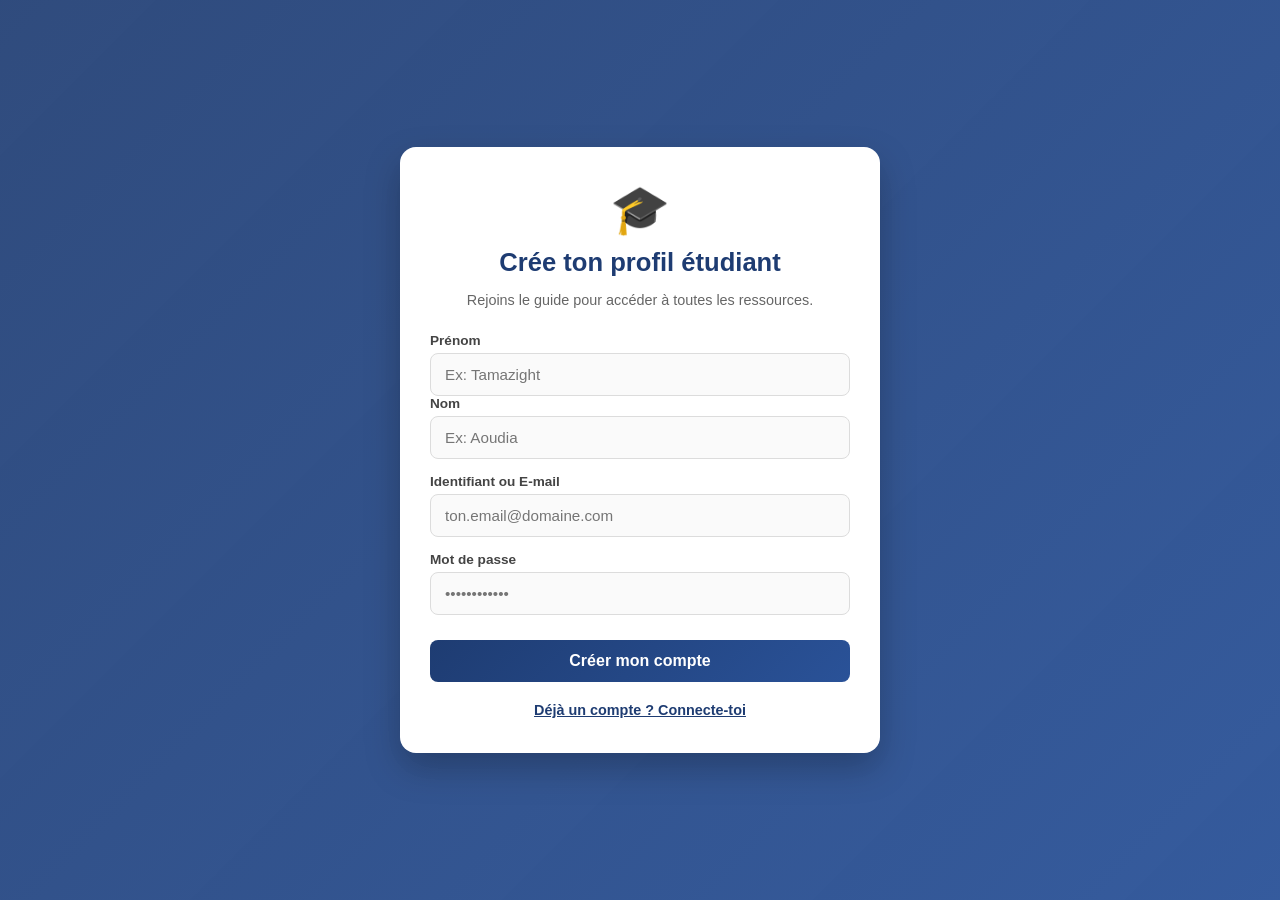
==== index1.html @ 6b4ccc3c "Update section title and content in index1.html" ====
<!DOCTYPE html>
<html lang="fr">
<head>
    <meta charset="UTF-8">
    <meta name="viewport" content="width=device-width, initial-scale=1.0">
    <title>Guide de Survie Étudiante — Version 2</title>
    <style>
        /* --- STYLES GÉNÉRAUX & VARIABLES DE THÈME --- */
        :root {
            --bg-color: #f4f7f6;
            --text-color: #333;
            --card-bg: #fff;
            --header-bg: linear-gradient(135deg, #1e3c72, #2a5298);
            --border-color: #e0e0e0;
            --nav-bg: #fff;
            --topbar-bg: #ffffff;
            --card-text: #666;
            --card-title: #2c3e50;
        }

        [data-theme="dark"] {
            --bg-color: #121212;
            --text-color: #e0e0e0;
            --card-bg: #1e1e1e;
            --header-bg: linear-gradient(135deg, #0b192c, #1e3c72);
            --border-color: #333;
            --nav-bg: #1e1e1e;
            --topbar-bg: #1a1a1a;
            --card-text: #aaa;
            --card-title: #ffffff;
        }

        body {
            font-family: 'Segoe UI', Tahoma, Geneva, Verdana, sans-serif;
            background-color: var(--bg-color);
            margin: 0;
            padding: 0;
            color: var(--text-color);
            transition: background-color 0.3s, color 0.3s;
        }

        header {
            background: var(--header-bg);
            color: white;
            text-align: center;
            padding: 30px 20px;
            position: relative;
        }

        header h1 {
            margin: 0;
            font-size: 2rem;
        }

        header p {
            font-size: 1rem;
            opacity: 0.9;
            margin-top: 8px;
        }

        /* --- CONTRÔLES HAUT DE PAGE (MODE SOMBRE & MENU) --- */
        .header-controls {
            position: absolute;
            top: 20px;
            right: 25px;
            display: flex;
            gap: 10px;
            align-items: center;
            z-index: 100;
        }

        .theme-toggle-btn, .hamburger-dots {
            background: rgba(255, 255, 255, 0.2);
            border: none;
            color: white;
            font-size: 1.2rem;
            padding: 8px 12px;
            border-radius: 8px;
            cursor: pointer;
            transition: background 0.2s;
        }

        .theme-toggle-btn:hover, .hamburger-dots:hover {
            background: rgba(255, 255, 255, 0.4);
        }

        /* Menu déroulant */
        .dropdown-menu {
            display: none;
            position: absolute;
            right: 0;
            top: 50px;
            background: var(--card-bg);
            color: var(--text-color);
            box-shadow: 0 8px 20px rgba(0,0,0,0.2);
            border-radius: 8px;
            overflow: hidden;
            width: 220px;
            text-align: left;
            z-index: 200;
            border: 1px solid var(--border-color);
        }

        .dropdown-menu.show {
            display: block;
        }

        .dropdown-menu a, .dropdown-menu button {
            display: block;
            width: 100%;
            padding: 12px 15px;
            background: none;
            border: none;
            text-align: left;
            font-size: 0.95rem;
            color: var(--text-color);
            cursor: pointer;
            text-decoration: none;
            transition: background 0.2s;
        }

        .dropdown-menu a:hover, .dropdown-menu button:hover {
            background-color: rgba(30, 60, 114, 0.1);
            color: #1e3c72;
        }

        main {
            max-width: 1100px;
            margin: 30px auto;
            padding: 0 20px;
        }

        /* MENU DES BOUTONS DE CATÉGORIES */
        .categories-nav {
            display: flex;
            justify-content: center;
            gap: 12px;
            flex-wrap: wrap;
            margin-bottom: 30px;
        }

        .category-btn {
            background: var(--card-bg);
            border: 2px solid var(--border-color);
            border-radius: 12px;
            padding: 12px 16px;
            display: flex;
            flex-direction: column;
            align-items: center;
            cursor: pointer;
            min-width: 110px;
            transition: all 0.2s ease;
            color: var(--text-color);
        }

        .category-btn:hover {
            border-color: #1e3c72;
            transform: translateY(-3px);
        }

        .category-btn.active {
            background-color: #1e3c72;
            border-color: #1e3c72;
            color: white;
        }

        .category-icon {
            font-size: 2rem;
            margin-bottom: 6px;
        }

        .category-title {
            font-weight: bold;
            font-size: 0.85rem;
        }

        /* MASQUER / AFFICHER LES SECTIONS */
        .tab-content {
            display: none;
        }

        .tab-content.active {
            display: block;
            animation: fadeIn 0.3s ease;
        }

        @keyframes fadeIn {
            from { opacity: 0; transform: translateY(10px); }
            to { opacity: 1; transform: translateY(0); }
        }

        /* GRILLE ET CARTES */
        .section-title {
            font-size: 1.5rem;
            color: #1e3c72;
            margin-bottom: 20px;
            text-align: center;
        }

        .grid-container {
            display: grid;
            grid-template-columns: repeat(auto-fit, minmax(280px, 1fr));
            gap: 20px;
        }

        .card {
            background: var(--card-bg);
            border-radius: 12px;
            padding: 20px;
            box-shadow: 0 4px 12px rgba(0, 0, 0, 0.05);
            text-align: center;
            display: flex;
            flex-direction: column;
            justify-content: space-between;
            border: 1px solid var(--border-color);
        }

        .card.algeria-highlight {
            border: 2px solid #006233;
        }

        .card-icon {
            font-size: 2.5rem;
            margin-bottom: 10px;
        }

        .card h3 {
            margin: 0 0 10px 0;
            font-size: 1.1rem;
            color: var(--card-title);
        }

        .card p {
            font-size: 0.9rem;
            color: var(--card-text);
            line-height: 1.4;
            margin-bottom: 15px;
            text-align: left;
        }

        .card-btn {
            display: inline-block;
            background-color: #1e3c72;
            color: white;
            text-decoration: none;
            padding: 8px 15px;
            border-radius: 6px;
            font-weight: bold;
            font-size: 0.85rem;
            margin-top: auto;
        }

        .card-btn:hover {
            background-color: #2a5298;
        }

        /* --- TO-DO LIST INTERACTIVE --- */
        .todo-container {
            max-width: 700px;
            margin: 0 auto;
            background: var(--card-bg);
            padding: 30px;
            border-radius: 12px;
            box-shadow: 0 4px 15px rgba(0,0,0,0.05);
            border: 1px solid var(--border-color);
        }

        .todo-form {
            display: flex;
            gap: 10px;
            margin-bottom: 20px;
        }

        .todo-form input {
            flex: 1;
            padding: 12px;
            border: 1px solid var(--border-color);
            background: var(--bg-color);
            color: var(--text-color);
            border-radius: 6px;
            font-size: 0.95rem;
            outline: none;
        }

        .todo-list {
            list-style: none;
            padding: 0;
            margin: 0;
            display: flex;
            flex-direction: column;
            gap: 10px;
        }

        .todo-item {
            display: flex;
            justify-content: space-between;
            align-items: center;
            background: var(--bg-color);
            padding: 12px 15px;
            border-radius: 8px;
            border: 1px solid var(--border-color);
        }

        .todo-item.completed span {
            text-decoration: line-through;
            opacity: 0.6;
        }

        .todo-delete {
            background: #dc3545;
            color: white;
            border: none;
            padding: 6px 10px;
            border-radius: 6px;
            cursor: pointer;
            font-size: 0.8rem;
        }

        /* --- FAQ ACCORDÉON DÉTAILLÉE --- */
        .faq-container {
            max-width: 850px;
            margin: 0 auto;
            display: flex;
            flex-direction: column;
            gap: 15px;
        }

        .faq-item {
            background: var(--card-bg);
            border-radius: 10px;
            box-shadow: 0 2px 8px rgba(0,0,0,0.05);
            overflow: hidden;
            border-left: 4px solid #1e3c72;
            border: 1px solid var(--border-color);
            border-left-width: 4px;
        }

        .faq-question {
            padding: 18px 20px;
            font-weight: bold;
            color: #1e3c72;
            cursor: pointer;
            display: flex;
            justify-content: space-between;
            align-items: center;
            font-size: 1.05rem;
        }

        .faq-question:hover {
            background-color: rgba(30, 60, 114, 0.05);
        }

        .faq-answer {
            padding: 0 20px 20px 20px;
            font-size: 0.95rem;
            color: var(--card-text);
            line-height: 1.6;
            display: none;
        }

        .faq-item.active .faq-answer {
            display: block;
        }

        /* --- FORMULAIRE DE CONTACT --- */
        .contact-container {
            max-width: 600px;
            margin: 0 auto;
            background: var(--card-bg);
            padding: 30px;
            border-radius: 12px;
            box-shadow: 0 4px 15px rgba(0,0,0,0.05);
            border: 1px solid var(--border-color);
        }

        .contact-form {
            display: flex;
            flex-direction: column;
            gap: 15px;
        }

        .contact-form input, .contact-form textarea {
            padding: 12px;
            border: 1px solid var(--border-color);
            background: var(--bg-color);
            color: var(--text-color);
            border-radius: 6px;
            font-size: 0.95rem;
            outline: none;
            font-family: inherit;
        }

        .contact-form textarea {
            resize: vertical;
            height: 120px;
        }

        /* --- DESIGN DE LA FENÊTRE DE CONNEXION / PROFIL --- */
        .auth-overlay {
            position: fixed;
            top: 0;
            left: 0;
            width: 100%;
            height: 100%;
            background: linear-gradient(135deg, rgba(30, 60, 114, 0.92), rgba(42, 82, 152, 0.95));
            display: flex;
            justify-content: center;
            align-items: center;
            z-index: 1000;
            backdrop-filter: blur(6px);
        }

        .auth-box {
            background: white;
            padding: 35px 30px;
            border-radius: 16px;
            box-shadow: 0 15px 35px rgba(0, 0, 0, 0.25);
            width: 90%;
            max-width: 420px;
            text-align: center;
            animation: slideUp 0.4s ease-out;
            color: #333;
        }

        @keyframes slideUp {
            from { opacity: 0; transform: translateY(20px); }
            to { opacity: 1; transform: translateY(0); }
        }

        .auth-header-icon {
            font-size: 3rem;
            margin-bottom: 10px;
        }

        .auth-box h2 {
            margin: 0 0 8px 0;
            font-size: 1.6rem;
            color: #1e3c72;
        }

        .auth-subtitle {
            color: #666;
            font-size: 0.9rem;
            margin-bottom: 25px;
        }

        .auth-form {
            display: flex;
            flex-direction: column;
            gap: 15px;
            text-align: left;
        }

        .input-group {
            display: flex;
            flex-direction: column;
            gap: 5px;
        }

        .input-group label {
            font-size: 0.85rem;
            font-weight: bold;
            color: #444;
        }

        .auth-form input {
            padding: 12px 14px;
            border: 1px solid #dcdcdc;
            border-radius: 8px;
            font-size: 0.95rem;
            outline: none;
            background-color: #fafafa;
        }

        .auth-btn {
            background: linear-gradient(135deg, #1e3c72, #2a5298);
            color: white;
            padding: 12px;
            border: none;
            border-radius: 8px;
            font-size: 1rem;
            cursor: pointer;
            font-weight: bold;
            margin-top: 10px;
            transition: opacity 0.2s;
        }

        .auth-btn:hover {
            opacity: 0.95;
        }

        .auth-toggle {
            margin-top: 20px;
            font-size: 0.9rem;
        }

        .auth-toggle span {
            color: #1e3c72;
            cursor: pointer;
            font-weight: 600;
            text-decoration: underline;
        }

        .auth-error {
            color: #dc3545;
            font-size: 0.85rem;
            margin-top: 12px;
            background-color: #f8d7da;
            padding: 8px;
            border-radius: 6px;
            display: none;
        }

        /* Barre supérieure utilisateur */
        .user-top-bar {
            background-color: var(--topbar-bg);
            padding: 10px 25px;
            display: flex;
            justify-content: space-between;
            align-items: center;
            border-bottom: 1px solid var(--border-color);
        }

        #welcome-user-message {
            font-weight: 600;
            color: #1e3c72;
            font-size: 0.95rem;
        }

        .logout-btn {
            background-color: #dc3545;
            color: white;
            border: none;
            padding: 6px 12px;
            border-radius: 6px;
            cursor: pointer;
            font-weight: bold;
            font-size: 0.85rem;
        }

        footer {
            text-align: center;
            padding: 25px;
            background: var(--card-bg);
            border-top: 1px solid var(--border-color);
            margin-top: 40px;
            font-size: 0.9rem;
        }

        footer a {
            color: #1e3c72;
            font-weight: bold;
        }

        /* Masquer le site principal si déconnecté */
        body.logged-out main, 
        body.logged-out header, 
        body.logged-out footer,
        body.logged-out .user-top-bar {
            display: none !important;
        }
    </style>
</head>
<body class="logged-out">

    <!-- ÉCRAN D'AUTHENTIFICATION / PROFIL -->
    <div id="auth-modal" class="auth-overlay">
        <div class="auth-box">
            <div class="auth-header-icon">🎓</div>
            <h2 id="auth-title">Crée ton profil étudiant</h2>
            <p id="auth-subtitle" class="auth-subtitle">Rejoins le guide pour accéder à toutes les ressources.</p>
            
            <form id="auth-form" class="auth-form" onsubmit="handleAuth(event)">
                <div id="profile-fields" class="profile-fields">
                    <div class="input-group">
                        <label for="firstname">Prénom</label>
                        <input type="text" id="firstname" placeholder="Ex: Tamazight" autocomplete="given-name">
                    </div>
                    <div class="input-group">
                        <label for="lastname">Nom</label>
                        <input type="text" id="lastname" placeholder="Ex: Aoudia" autocomplete="family-name">
                    </div>
                </div>

                <div class="input-group">
                    <label for="username">Identifiant ou E-mail</label>
                    <input type="email" id="username" placeholder="ton.email@domaine.com" required autocomplete="username">
                </div>

                <div class="input-group">
                    <label for="password">Mot de passe</label>
                    <input type="password" id="password" placeholder="••••••••••••" required autocomplete="current-password">
                </div>

                <button type="submit" id="auth-submit-btn" class="auth-btn">Créer mon compte</button>
            </form>

            <p id="auth-error" class="auth-error"></p>
            
            <div class="auth-toggle">
                <span id="auth-toggle-text" onclick="toggleAuthMode()">Déjà un compte ? Connecte-toi</span>
            </div>
        </div>
    </div>

    <!-- BARRE UTILISATEUR & DÉCONNEXION -->
    <div id="user-top-bar" class="user-top-bar" style="display:none;">
        <span id="welcome-user-message">👤 Bienvenue</span>
        <button id="logout-btn" class="logout-btn" onclick="logout()">Déconnexion</button>
    </div>

    <header>
        <!-- CONTRÔLES HAUT DE PAGE (MODE SOMBRE & MENU) -->
        <div class="header-controls">
            <button class="theme-toggle-btn" id="theme-btn" onclick="toggleTheme()" title="Changer le mode d'affichage">🌙</button>
            <div style="position: relative;">
                <button class="hamburger-dots" onclick="toggleMenu()">⋮</button>
                <div id="dropdown-menu" class="dropdown-menu">
                    <button onclick="openCategory(event, 'demarches')">📋 Démarches</button>
                    <button onclick="openCategory(event, 'logement')">🏠 Logement & Crous</button>
                    <button onclick="openCategory(event, 'sante')">🩺 Santé</button>
                    <button onclick="openCategory(event, 'bourses')">💶 Bourses & Aides</button>
                    <button onclick="openCategory(event, 'transports')">🚆 Transports</button>
                    <button onclick="openCategory(event, 'travail')">💼 Travail & Jobs</button>
                    <button onclick="openCategory(event, 'aide-alimentaire')">🧺 Aide Alimentaire & Sociale</button>
                    <button onclick="openCategory(event, 'todo')">✅ Ma To-Do List</button>
                    <button onclick="openCategory(event, 'faq')">❓ FAQ Détaillée</button>
                    <button onclick="openCategory(event, 'contact')">✉️ Contact</button>
                </div>
            </div>
        </div>

        <h1>🎓 Guide de Survie Étudiante & Internationale</h1>
        <p>Clique sur une catégorie pour afficher les ressources associées.</p>
    </header>

    <main>

        <!-- MENU DES CATÉGORIES PRINCIPALES -->
        <nav class="categories-nav">
            <button class="category-btn active" onclick="openCategory(event, 'demarches')">
                <span class="category-icon">📋</span>
                <span class="category-title">Démarches</span>
            </button>

            <button class="category-btn" onclick="openCategory(event, 'logement')">
                <span class="category-icon">🏠</span>
                <span class="category-title">Logement</span>
            </button>

            <button class="category-btn" onclick="openCategory(event, 'sante')">
                <span class="category-icon">🩺</span>
                <span class="category-title">Santé</span>
            </button>

            <button class="category-btn" onclick="openCategory(event, 'bourses')">
                <span class="category-icon">💶</span>
                <span class="category-title">Bourses</span>
            </button>

            <button class="category-btn" onclick="openCategory(event, 'transports')">
                <span class="category-icon">🚆</span>
                <span class="category-title">Transports</span>
            </button>

            <button class="category-btn" onclick="openCategory(event, 'travail')">
                <span class="category-icon">💼</span>
                <span class="category-title">Travail</span>
            </button>

            <button class="category-btn" onclick="openCategory(event, 'aide-alimentaire')">
                <span class="category-icon">🧺</span>
                <span class="category-title">Alimentation</span>
            </button>

            <button class="category-btn" onclick="openCategory(event, 'todo')">
                <span class="category-icon">✅</span>
                <span class="category-title">To-Do List</span>
            </button>
        </nav>

        <!-- SECTIONS DE CONTENU -->

        <!-- 1. DÉMARCHES -->
        <div id="demarches" class="tab-content active">
            <h2 class="section-title">📋 Démarches Administratives</h2>
            <div class="grid-container">
                <div class="card">
                    <div class="card-icon">🛂</div>
                    <h3>Validation du Visa (VLS-TS)</h3>
                    <p>Obligatoire dans les 3 mois suivant ton arrivée en France sur la plateforme ANEF.</p>
                    <a href="https://administration-etrangers-en-france.interieur.gouv.fr/" target="_blank" class="card-btn">Valider mon visa</a>
                </div>
                <div class="card">
                    <div class="card-icon">🏛️</div>
                    <h3>Titre de Séjour</h3>
                    <p>Demandes de renouvellement et suivi de dossier en ligne sur l'ANEF.</p>
                    <a href="https://administration-etrangers-en-france.interieur.gouv.fr/" target="_blank" class="card-btn">Accéder à l'ANEF</a>
                </div>
                <div class="card algeria-highlight">
                    <div class="card-icon">🇩🇿</div>
                    <h3>Accord Franco-Algérien</h3>
                    <p>Règles spécifiques de 1968 régissant le séjour, la circulation et le statut des étudiants algériens.</p>
                    <a href="https://www.service-public.fr/particuliers/vosdroits/F2257" target="_blank" class="card-btn">En savoir plus</a>
                </div>
                <div class="card">
                    <div class="card-icon">🏦</div>
                    <h3>Compte Bancaire</h3>
                    <p>Indispensable pour recevoir la CAF, la bourse et tes remboursements de santé.</p>
                    <a href="https://www.google.com/search?q=banques+etudiantes+france" target="_blank" class="card-btn">En savoir plus</a>
                </div>
                <div class="card">
                    <div class="card-icon">📑</div>
                    <h3>Attestation CVEC</h3>
                    <p>Contribution Vie Étudiante et de Campus à obtenir avant l'inscription.</p>
                    <a href="https://cvec.etudiant.gouv.fr/" target="_blank" class="card-btn">Obtenir la CVEC</a>
                </div>
            </div>
        </div>

        <!-- 2. LOGEMENT -->
        <div id="logement" class="tab-content">
            <h2 class="section-title">🏠 Logement & Crous</h2>
            <div class="grid-container">
                <div class="card">
                    <div class="card-icon">🏢</div>
                    <h3>Logement Crous</h3>
                    <p>Réserve une chambre ou un studio en résidence universitaire Crous via le DSE.</p>
                    <a href="https://www.trouverunlogement.lescrous.fr/" target="_blank" class="card-btn">Trouver un logement</a>
                </div>
                <div class="card">
                    <div class="card-icon">🛡️</div>
                    <h3>Garant Visale</h3>
                    <p>Caution locative gratuite accordée par Action Logement.</p>
                    <a href="https://www.visale.fr/" target="_blank" class="card-btn">Demander Visale</a>
                </div>
                <div class="card">
                    <div class="card-icon">🔑</div>
                    <h3>Résidences Privées</h3>
                    <p>Plateformes de recherche de logements étudiants privés.</p>
                    <a href="https://www.studapart.com/" target="_blank" class="card-btn">Voir Studapart</a>
                </div>
                <div class="card">
                    <div class="card-icon">📞</div>
                    <h3>Carte des Crous</h3>
                    <p>Coordonnées directes des gestionnaires et secrétariats régionaux.</p>
                    <a href="https://www.etudiant.gouv.fr/fr/vos-crous-1139" target="_blank" class="card-btn">Contacter mon Crous</a>
                </div>
            </div>
        </div>

        <!-- 3. SANTÉ -->
        <div id="sante" class="tab-content">
            <h2 class="section-title">🩺 Santé & Accompagnement</h2>
            <div class="grid-container">
                <div class="card">
                    <div class="card-icon">💳</div>
                    <h3>Sécurité Sociale (Ameli)</h3>
                    <p>Inscription gratuite pour les étudiants internationaux.</p>
                    <a href="https://etudiant-etranger.ameli.fr/" target="_blank" class="card-btn">S'inscrire à Ameli</a>
                </div>
                <div class="card algeria-highlight">
                    <div class="card-icon">🇩🇿</div>
                    <h3>Protocole Sécu Algérie</h3>
                    <p>Dispositions de la convention bilatérale franco-algérienne de sécurité sociale pour la prise en charge des soins.</p>
                    <a href="https://etudiant-etranger.ameli.fr/" target="_blank" class="card-btn">Détails Ameli</a>
                </div>
                <div class="card">
                    <div class="card-icon">🏥</div>
                    <h3>Mutuelle CSS</h3>
                    <p>Prise en charge des soins pour les revenus modestes.</p>
                    <a href="https://www.ameli.fr/assure/droits-demarches/difficultes-acces-droits-soins/complementaire-sante-solidaire" target="_blank" class="card-btn">Tester son éligibilité</a>
                </div>
                <div class="card">
                    <div class="card-icon">📅</div>
                    <h3>Doctolib</h3>
                    <p>Rendez-vous médicaux rapides chez des praticiens proches de chez toi.</p>
                    <a href="https://www.doctolib.fr/" target="_blank" class="card-btn">Prendre RDV</a>
                </div>
                <div class="card">
                    <div class="card-icon">🧠</div>
                    <h3>Soutien Psychologique</h3>
                    <p>Séances de psy gratuites via Santé Psy Étudiant.</p>
                    <a href="https://santepsy.etudiant.gouv.fr/" target="_blank" class="card-btn">Santé Psy Étudiant</a>
                </div>
            </div>
        </div>

        <!-- 4. BOURSES -->
        <div id="bourses" class="tab-content">
            <h2 class="section-title">💶 Bourses & Aides Financières</h2>
            <div class="grid-container">
                <div class="card">
                    <div class="card-icon">🎓</div>
                    <h3>Dossier Social Étudiant</h3>
                    <p>Demande de bourse sur critères sociaux et de logement Crous.</p>
                    <a href="https://www.messervices.etudiant.gouv.fr/" target="_blank" class="card-btn">Faire le DSE</a>
                </div>
                <div class="card">
                    <div class="card-icon">🏠</div>
                    <h3>Aide au Logement (CAF)</h3>
                    <p>Calcule et demande ton APL en ligne.</p>
                    <a href="https://www.caf.fr/" target="_blank" class="card-btn">Demander l'APL</a>
                </div>
                <div class="card">
                    <div class="card-icon">🆘</div>
                    <h3>Aides Ponctuelles Crous</h3>
                    <p>Rendez-vous avec une assistante sociale en cas de besoin urgent.</p>
                    <a href="https://www.messervices.etudiant.gouv.fr/" target="_blank" class="card-btn">Prendre RDV Social</a>
                </div>
                <div class="card">
                    <div class="card-icon">🍽️</div>
                    <h3>Repas Crous à 1 €</h3>
                    <p>Repas complets à tarif réduit pour les étudiants boursiers/précaires.</p>
                    <a href="https://www.lescrous.fr/" target="_blank" class="card-btn">Infos Restos U</a>
                </div>
            </div>
        </div>

        <!-- 5. TRANSPORTS -->
        <div id="transports" class="tab-content">
            <h2 class="section-title">🚆 Transports & Vie Pratique</h2>
            <div class="grid-container">
                <div class="card">
                    <div class="card-icon">🎫</div>
                    <h3>Transports (Imagine R)</h3>
                    <p>Abonnements étudiants à tarifs préférentiels en Île-de-France.</p>
                    <a href="https://www.iledefrance-mobilites.fr/" target="_blank" class="card-btn">Souscrire Imagine R</a>
                </div>
                <div class="card">
                    <div class="card-icon">📉</div>
                    <h3>Réduction Passe Navigo (-75% via la CSS)</h3>
                    <p>Si tu bénéficies de la CSS, ton Passe Navigo mensuel revient à <strong>~22 €</strong>.</p>
                    <p style="font-size: 0.85rem; color: var(--card-text); text-align: left;"><strong>Procédure :</strong> Va sur <em>solidaritetransport.fr</em> avec ton attestation CSS pour activer la réduction.</p>
                    <a href="https://www.solidaritetransport.fr/" target="_blank" class="card-btn">Faire la demande</a>
                </div>
            </div>
        </div>

        <!-- 6. TRAVAIL & JOBS ÉTUDIANTS -->
        <div id="travail" class="tab-content">
            <h2 class="section-title">💼 Travail, Jobs Étudiants & Règles Algériennes</h2>
            <div class="grid-container">
                <div class="card algeria-highlight">
                    <div class="card-icon">📄</div>
                    <h3>Autorisation Provisoire de Travail (APT)</h3>
                    <p>Pour les étudiants algériens, l'exercice d'une activité salariée est réglementé : <strong>l'APT est obligatoire</strong> avant de commencer tout emploi (demandée par l'employeur auprès de la DREETS).</p>
                    <a href="https://www.service-public.fr/particuliers/vosdroits/F2713" target="_blank" class="card-btn">En savoir plus sur l'APT</a>
                </div>
                <div class="card algeria-highlight">
                    <div class="card-icon">⏱️</div>
                    <h3>Plafond des 803 Heures par An</h3>
                    <p>Le temps de travail cumulé est limité à <strong>803 heures par an</strong> (60% de la durée légale). Ne dépasse jamais ce quota sous peine de risques avec la préfecture lors du renouvellement.</p>
                    <a href="https://www.service-public.fr/particuliers/vosdroits/F2713" target="_blank" class="card-btn">Consulter la règle</a>
                </div>
                <div class="card">
                    <div class="card-icon">💼</div>
                    <h3>Plateformes de Recherche (Jobaviz)</h3>
                    <p>Consulte les offres de jobs étudiants compatibles avec ton emploi du temps universitaire.</p>
                    <a href="https://jobaviz.fr/" target="_blank" class="card-btn">Voir Jobaviz</a>
                </div>
            </div>
        </div>

        <!-- 7. AIDE ALIMENTAIRE ET SOCIALE -->
        <div id="aide-alimentaire" class="tab-content">
            <h2 class="section-title">🧺 Aide Alimentaire, Kits d'Hygiène & Soutien Social</h2>
            <p style="text-align: center; color: var(--card-text); max-width: 800px; margin: 0 auto 25px auto;">
                Plusieurs organismes et associations se mobilisent pour aider les étudiants à subvenir à leurs besoins alimentaires et leur fournir des kits d'hygiène essentiels. Voici toutes les solutions pour en bénéficier :
            </p>
            <div class="grid-container">
                
                <div class="card">
                    <div class="card-icon">🍲</div>
                    <h3>Les Restos du Cœur & Secours (Populaire / Catholique)</h3>
                    <p>Présents dans presque toutes les villes, ils organisent des distributions hebdomadaires de denrées alimentaires et de kits d'hygiène.<br><br><strong>Comment faire :</strong> Il suffit de se rendre sur place muni de tes papiers (pièce d'identité et certificat de scolarité) pour t'inscrire et bénéficier chaque semaine de cette aide.</p>
                    <a href="https://www.restosducoeur.org/" target="_blank" class="card-btn">Trouver un centre</a>
                </div>

                <div class="card">
                    <div class="card-icon">📦</div>
                    <h3>Association Linkee</h3>
                    <p>Spécialisée dans la distribution de colis alimentaires frais et de qualité pour les étudiants.<br><br><strong>Comment faire :</strong> L'inscription se fait directement en ligne sur leur plateforme pour réserver ton panier et le récupérer lors des permanences près de chez toi.</p>
                    <a href="https://www.linkee.co/" target="_blank" class="card-btn">S'inscrire sur Linkee</a>
                </div>

                <div class="card">
                    <div class="card-icon">🎒</div>
                    <h3>Association Cop1</h3>
                    <p>Grande association étudiante qui organise très régulièrement des distributions massives de paniers repas et de produits d'hygiène gratuits.<br><br><strong>Comment faire :</strong> Rends-toi sur leur site web pour t'inscrire aux prochaines sessions de distribution.</p>
                    <a href="https://cop1.fr/" target="_blank" class="card-btn">Voir le site de Cop1</a>
                </div>

                <div class="card">
                    <div class="card-icon">🏛️</div>
                    <h3>La Maison de l'Étudiant (Université)</h3>
                    <p>Des distributions alimentaires et solidaires ont lieu chaque semaine ou chaque mois au sein même des universités.<br><br><strong>Comment faire :</strong> Il suffit de se renseigner directement auprès de l'accueil de ton campus ou de la vie étudiante de ton université.</p>
                    <a href="https://www.etudiant.gouv.fr/" target="_blank" class="card-btn">Infos Étudiant.gouv</a>
                </div>

                <div class="card">
                    <div class="card-icon">📱</div>
                    <h3>Du Beurre Dans Leurs Épinards</h3>
                    <p>Une association formidable active sur les réseaux sociaux qui organise des coups de pouce alimentaires et solidaires pour les étudiants.<br><br><strong>Comment faire :</strong> Reste branché(e) sur leur story et leurs publications Instagram pour choper les liens d'inscription dès leur ouverture !</p>
                    <a href="https://www.instagram.com/dubeurredansleursepinards?rpxt=ejNxcnJxN2Mzbm5s" target="_blank" class="card-btn">Voir leur Instagram</a>
                </div>

                <div class="card">
                    <div class="card-icon">🤝</div>
                    <h3>Assistante Sociale du Crous (Aide Financière)</h3>
                    <p>Si tu es réellement dans le besoin financier (loyer, charges, courses), l'assistante sociale peut t'attribuer une aide d'urgence sous forme d'argent ou de chèques services / tickets restaurants.<br><br><strong>Comment faire :</strong> Prends rendez-vous en ligne via ton espace personnel.</p>
                    <a href="https://www.messervices.etudiant.gouv.fr/" target="_blank" class="card-btn">Prendre RDV sur MesServices</a>
                </div>

            </div>
        </div>

        <!-- 8. TO-DO LIST PERSONNELLE -->
        <div id="todo" class="tab-content">
            <h2 class="section-title">✅ Ma To-Do List Étudiante</h2>
            <div class="todo-container">
                <p style="text-align: center; color: var(--card-text); margin-bottom: 20px;">Organise tes démarches et suis ton avancement pas à pas. Tes tâches sont sauvegardées automatiquement sur ton profil !</p>
                
                <form class="todo-form" onsubmit="addTodo(event)">
                    <input type="text" id="todo-input" placeholder="Ajouter une nouvelle tâche (ex: Valider mon visa ANEF)..." required>
                    <button type="submit" class="card-btn" style="padding: 12px 20px;">Ajouter</button>
                </form>

                <ul id="todo-list" class="todo-list">
                    <!-- Les tâches s'afficheront ici dynamiquement -->
                </ul>
            </div>
        </div>

        <!-- 9. FAQ -->
        <div id="faq" class="tab-content">
            <h2 class="section-title">❓ Foire Aux Questions (FAQ Détaillée)</h2>
            <div class="faq-container">
                
                <div class="faq-item">
                    <div class="faq-question" onclick="toggleFaq(this)">
                        <span>1. Comment obtenir la réduction de 75% sur le Passe Navigo avec la CSS ?</span>
                        <span>▼</span>
                    </div>
                    <div class="faq-answer">
                        <p>Si tu bénéficies de la Complémentaire Santé Solidaire (CSS), tu as droit à la réduction Solidarité Transport. Rends-toi sur <strong>solidaritetransport.fr</strong> muni de ton attestation CSS et de ton numéro de Passe Navigo pour faire la demande. Ton forfait mensuel passera à environ 22 €.</p>
                    </div>
                </div>

                <div class="faq-item">
                    <div class="faq-question" onclick="toggleFaq(this)">
                        <span>2. Quelles sont les particularités de l'Accord franco-algérien de 1968 ?</span>
                        <span>▼</span>
                    </div>
                    <div class="faq-answer">
                        <p>Les ressortissants algériens en France sont régis par l'<strong>Accord franco-algérien du 27 décembre 1968</strong> (et non par le CESEDA général). Cet accord encadre la délivrance et le renouvellement du certificat de résidence étudiant.</p>
                    </div>
                </div>

                <div class="faq-item">
                    <div class="faq-question" onclick="toggleFaq(this)">
                        <span>3. Puis-je travailler en tant qu'étudiant algérien et quelles sont les limites ?</span>
                        <span>▼</span>
                    </div>
                    <div class="faq-answer">
                        <p>Oui, mais <strong>l'Autorisation Provisoire de Travail (APT) est obligatoire</strong>. Tu es limité à un maximum de <strong>803 heures par an</strong>. Ne dépasse pas ce quota pour éviter des problèmes lors du renouvellement en préfecture.</p>
                    </div>
                </div>

                <div class="faq-item">
                    <div class="faq-question" onclick="toggleFaq(this)">
                        <span>4. Dans quel délai dois-je valider mon visa VLS-TS ?</span>
                        <span>▼</span>
                    </div>
                    <div class="faq-answer">
                        <p>Tu disposes d'un délai impératif de <strong>3 mois</strong> suivant ton arrivée en France pour valider ton visa sur la plateforme ANEF avec un timbre fiscal électronique.</p>
                    </div>
                </div>

            </div>
        </div>

        <!-- 10. CONTACT -->
        <div id="contact" class="tab-content">
            <h2 class="section-title">✉️ Contacte-moi</h2>
            <div class="contact-container">
                <p style="text-align: center; color: var(--card-text); margin-bottom: 20px;">Tu n'as pas trouvé de réponse à ta question dans le guide ? Envoie-moi un message !</p>
                <form action="https://formspree.io/f/maeqlnre" method="POST" class="contact-form">
                    <input type="text" name="name" placeholder="Ton nom et prénom" required>
                    <input type="email" name="email" placeholder="Ton adresse e-mail" required>
                    <textarea name="message" placeholder="Écris ton message ou ta question ici..." required></textarea>
                    <button type="submit" class="auth-btn">Envoyer le message</button>
                </form>
            </div>
        </div>

    </main>

    <footer>
        <p>Guide mis à jour — Version 2 | <a href="index0.html">Voir la Version 1</a></p>
    </footer>

    <!-- SCRIPT JAVASCRIPT -->
    <script>
        let isSignup = true;

        function toggleAuthMode() {
            isSignup = !isSignup;
            const title = document.getElementById('auth-title');
            const subtitle = document.getElementById('auth-subtitle');
            const submitBtn = document.getElementById('auth-submit-btn');
            const toggleText = document.getElementById('auth-toggle-text');
            const profileFields = document.getElementById('profile-fields');

            if (isSignup) {
                title.innerText = "Crée ton profil étudiant";
                subtitle.innerText = "Rejoins le guide pour accéder à toutes les ressources.";
                submitBtn.innerText = "Créer mon compte";
                toggleText.innerText = "Déjà un compte ? Connecte-toi";
                profileFields.style.display = "block";
                document.getElementById('firstname').required = true;
                document.getElementById('lastname').required = true;
            } else {
                title.innerText = "Bon retour !";
                subtitle.innerText = "Connecte-toi à ton espace personnel.";
                submitBtn.innerText = "Se connecter";
                toggleText.innerText = "Pas encore de compte ? Crée-le ici";
                profileFields.style.display = "none";
                document.getElementById('firstname').required = false;
                document.getElementById('lastname').required = false;
            }
            document.getElementById('auth-error').style.display = 'none';
        }

        function handleAuth(e) {
            e.preventDefault();
            const user = document.getElementById('username').value.trim();
            const pass = document.getElementById('password').value;
            const errorElement = document.getElementById('auth-error');

            if (isSignup) {
                const firstname = document.getElementById('firstname').value.trim();
                const lastname = document.getElementById('lastname').value.trim();

                const profileData = {
                    password: pass,
                    firstname: firstname,
                    lastname: lastname
                };

                localStorage.setItem('user_' + user, JSON.stringify(profileData));
                localStorage.setItem('currentUser', user);
                localStorage.setItem('isLoggedIn', 'true');
                showSite(firstname, lastname);
            } else {
                const storedDataRaw = localStorage.getItem('user_' + user);
                if (storedDataRaw) {
                    const storedData = JSON.parse(storedDataRaw);
                    if (storedData.password === pass) {
                        localStorage.setItem('currentUser', user);
                        localStorage.setItem('isLoggedIn', 'true');
                        showSite(storedData.firstname, storedData.lastname);
                        return;
                    }
                }
                errorElement.innerText = "Identifiant ou mot de passe incorrect.";
                errorElement.style.display = 'block';
            }
        }

        function showSite(firstname, lastname) {
            document.body.classList.remove('logged-out');
            document.getElementById('auth-modal').style.display = 'none';
            document.getElementById('user-top-bar').style.display = 'flex';
            
            if (firstname && lastname) {
                document.getElementById('welcome-user-message').innerText = `👋 Bonjour, ${firstname} ${lastname}`;
            }
            loadTodos();
        }

        function logout() {
            localStorage.removeItem('isLoggedIn');
            localStorage.removeItem('currentUser');
            location.reload();
        }

        // --- GESTION DU MODE SOMBRE ---
        function toggleTheme() {
            const currentTheme = document.documentElement.getAttribute('data-theme');
            const themeBtn = document.getElementById('theme-btn');
            if (currentTheme === 'dark') {
                document.documentElement.removeAttribute('data-theme');
                localStorage.setItem('theme', 'light');
                themeBtn.innerText = '🌙';
            } else {
                document.documentElement.setAttribute('data-theme', 'dark');
                localStorage.setItem('theme', 'dark');
                themeBtn.innerText = '☀️';
            }
        }

        // --- GESTION DE LA TO-DO LIST ---
        function getTodoKey() {
            const currentUser = localStorage.getItem('currentUser') || 'guest';
            return 'todos_' + currentUser;
        }

        function loadTodos() {
            const list = document.getElementById('todo-list');
            list.innerHTML = '';
            const todos = JSON.parse(localStorage.getItem(getTodoKey()) || '[]');
            
            if (todos.length === 0) {
                list.innerHTML = '<p style="text-align:center; color: var(--card-text);">Aucune tâche pour le moment. Ajoute-en une ci-dessus !</p>';
                return;
            }

            todos.forEach((todo, index) => {
                const li = document.createElement('li');
                li.className = `todo-item ${todo.completed ? 'completed' : ''}`;
                li.innerHTML = `
                    <div style="display: flex; align-items: center; gap: 10px;">
                        <input type="checkbox" ${todo.completed ? 'checked' : ''} onclick="toggleTodo(${index})">
                        <span>${todo.text}</span>
                    </div>
                    <button class="todo-delete" onclick="deleteTodo(${index})">Supprimer</button>
                `;
                list.appendChild(li);
            });
        }

        function addTodo(e) {
            e.preventDefault();
            const input = document.getElementById('todo-input');
            const text = input.value.trim();
            if (!text) return;

            const todos = JSON.parse(localStorage.getItem(getTodoKey()) || '[]');
            todos.push({ text: text, completed: false });
            localStorage.setItem(getTodoKey(), JSON.stringify(todos));
            input.value = '';
            loadTodos();
        }

        function toggleTodo(index) {
            const todos = JSON.parse(localStorage.getItem(getTodoKey()) || '[]');
            todos[index].completed = !todos[index].completed;
            localStorage.setItem(getTodoKey(), JSON.stringify(todos));
            loadTodos();
        }

        function deleteTodo(index) {
            const todos = JSON.parse(localStorage.getItem(getTodoKey()) || '[]');
            todos.splice(index, 1);
            localStorage.setItem(getTodoKey(), JSON.stringify(todos));
            loadTodos();
        }

        window.onload = function() {
            // Charger le thème enregistré
            const savedTheme = localStorage.getItem('theme');
            if (savedTheme === 'dark') {
                document.documentElement.setAttribute('data-theme', 'dark');
                document.getElementById('theme-btn').innerText = '☀️';
            }

            if (localStorage.getItem('isLoggedIn') === 'true') {
                const currentUser = localStorage.getItem('currentUser');
                const storedDataRaw = localStorage.getItem('user_' + currentUser);
                if (storedDataRaw) {
                    const storedData = JSON.parse(storedDataRaw);
                    showSite(storedData.firstname, storedData.lastname);
                } else {
                    showSite("Étudiant", "");
                }
            }
        }

        // Navigation entre les onglets
        function openCategory(evt, categoryName) {
            var contents = document.getElementsByClassName("tab-content");
            for (var i = 0; i < contents.length; i++) {
                contents[i].classList.remove("active");
            }

            var buttons = document.getElementsByClassName("category-btn");
            for (var i = 0; i < buttons.length; i++) {
                buttons[i].classList.remove("active");
            }

            document.getElementById(categoryName).classList.add("active");
            
            if(evt && evt.currentTarget && evt.currentTarget.classList.contains('category-btn')) {
                evt.currentTarget.classList.add("active");
            }
            
            document.getElementById('dropdown-menu').classList.remove('show');
        }

        // Ouvrir / fermer le menu des trois points (hamburger)
        function toggleMenu() {
            document.getElementById('dropdown-menu').classList.toggle('show');
        }

        // Ouvrir / fermer les questions de la FAQ
        function toggleFaq(element) {
            const item = element.parentElement;
            item.classList.toggle('active');
        }

        // Fermer le menu déroulant si on clique en dehors
        window.onclick = function(event) {
            if (!event.target.matches('.hamburger-dots') && !event.target.matches('.theme-toggle-btn')) {
                var dropdowns = document.getElementsByClassName("dropdown-menu");
                for (var i = 0; i < dropdowns.length; i++) {
                    var openDropdown = dropdowns[i];
                    if (openDropdown.classList.contains('show')) {
                        openDropdown.classList.remove('show');
                    }
                }
            }
        }
    </script>

</body>
</html>
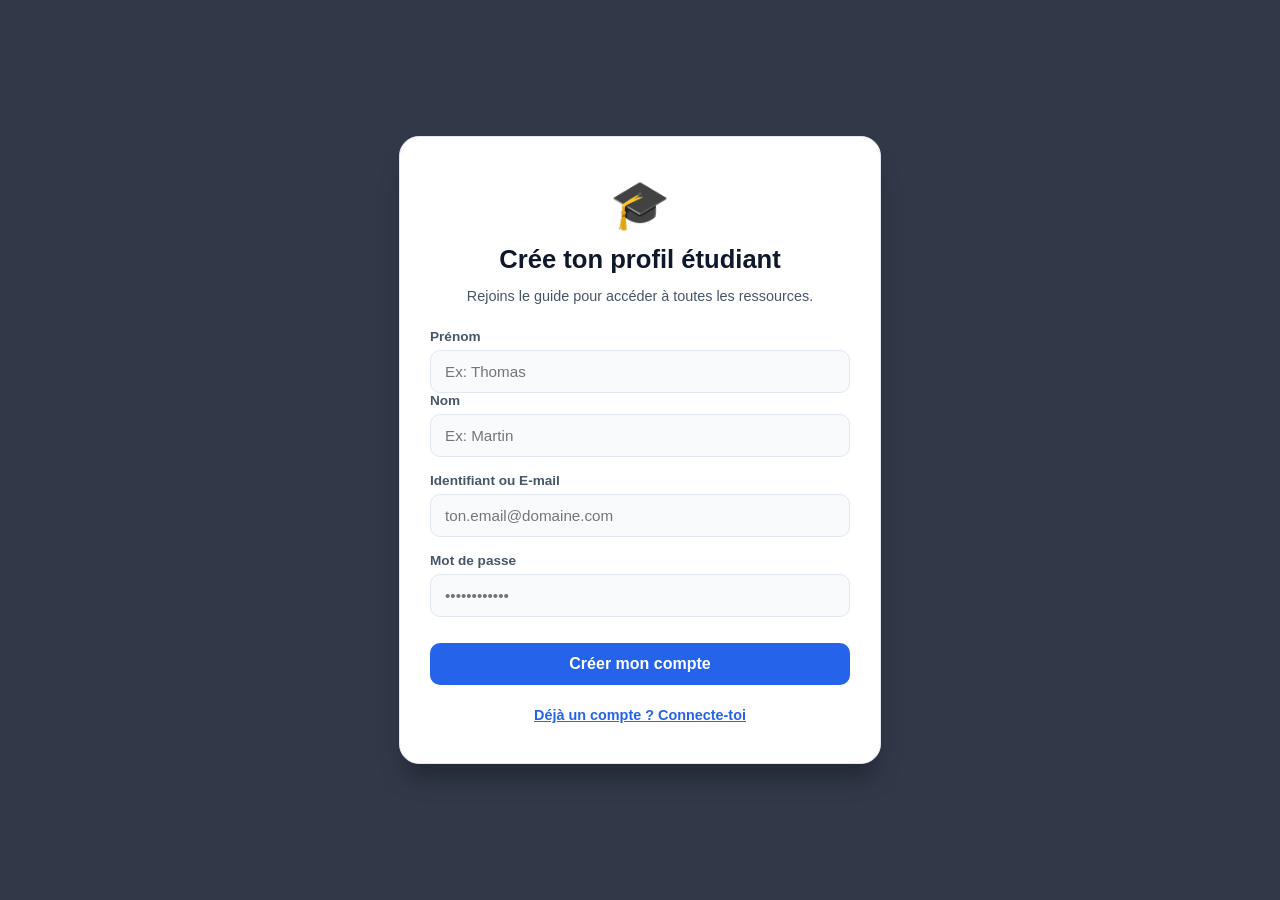
==== commit 93cb20f6: "Update index1.html" ====
--- a/index1.html
+++ b/index1.html
@@ -5,33 +5,35 @@
     <meta name="viewport" content="width=device-width, initial-scale=1.0">
     <title>Guide de Survie Étudiante — Version 2</title>
     <style>
-        /* --- STYLES GÉNÉRAUX & VARIABLES DE THÈME --- */
+        /* --- STYLES GÉNÉRAUX & DESIGN AMÉLIORÉ --- */
         :root {
-            --bg-color: #f4f7f6;
-            --text-color: #333;
-            --card-bg: #fff;
-            --header-bg: linear-gradient(135deg, #1e3c72, #2a5298);
-            --border-color: #e0e0e0;
-            --nav-bg: #fff;
+            --bg-color: #f8fafc;
+            --text-color: #1e293b;
+            --card-bg: #ffffff;
+            --header-bg: linear-gradient(135deg, #0f172a, #1e3a8a);
+            --border-color: #e2e8f0;
             --topbar-bg: #ffffff;
-            --card-text: #666;
-            --card-title: #2c3e50;
+            --card-text: #475569;
+            --card-title: #0f172a;
+            --primary-color: #2563eb;
+            --primary-hover: #1d4ed8;
         }
 
         [data-theme="dark"] {
-            --bg-color: #121212;
-            --text-color: #e0e0e0;
-            --card-bg: #1e1e1e;
-            --header-bg: linear-gradient(135deg, #0b192c, #1e3c72);
-            --border-color: #333;
-            --nav-bg: #1e1e1e;
-            --topbar-bg: #1a1a1a;
-            --card-text: #aaa;
-            --card-title: #ffffff;
+            --bg-color: #0f172a;
+            --text-color: #f1f5f9;
+            --card-bg: #1e293b;
+            --header-bg: linear-gradient(135deg, #020617, #0f172a);
+            --border-color: #334155;
+            --topbar-bg: #1e293b;
+            --card-text: #94a3b8;
+            --card-title: #f8fafc;
+            --primary-color: #3b82f6;
+            --primary-hover: #2563eb;
         }
 
         body {
-            font-family: 'Segoe UI', Tahoma, Geneva, Verdana, sans-serif;
+            font-family: 'Inter', 'Segoe UI', Tahoma, Geneva, Verdana, sans-serif;
             background-color: var(--bg-color);
             margin: 0;
             padding: 0;
@@ -43,22 +45,25 @@
             background: var(--header-bg);
             color: white;
             text-align: center;
-            padding: 30px 20px;
+            padding: 35px 20px;
             position: relative;
+            box-shadow: 0 4px 6px -1px rgba(0, 0, 0, 0.1);
         }
 
         header h1 {
             margin: 0;
-            font-size: 2rem;
+            font-size: 2.2rem;
+            font-weight: 800;
+            letter-spacing: -0.025em;
         }
 
         header p {
-            font-size: 1rem;
-            opacity: 0.9;
+            font-size: 1.05rem;
+            opacity: 0.85;
             margin-top: 8px;
         }
 
-        /* --- CONTRÔLES HAUT DE PAGE (MODE SOMBRE & MENU) --- */
+        /* --- CONTRÔLES HAUT DE PAGE --- */
         .header-controls {
             position: absolute;
             top: 20px;
@@ -69,22 +74,37 @@
             z-index: 100;
         }
 
-        .theme-toggle-btn, .hamburger-dots {
-            background: rgba(255, 255, 255, 0.2);
-            border: none;
+        .emergency-btn, .theme-toggle-btn, .hamburger-dots {
+            background: rgba(255, 255, 255, 0.15);
+            border: 1px solid rgba(255, 255, 255, 0.2);
             color: white;
-            font-size: 1.2rem;
-            padding: 8px 12px;
-            border-radius: 8px;
+            font-size: 1.1rem;
+            padding: 8px 14px;
+            border-radius: 10px;
             cursor: pointer;
-            transition: background 0.2s;
+            transition: all 0.2s;
+            backdrop-filter: blur(4px);
+        }
+
+        .emergency-btn {
+            background: #ef4444;
+            border-color: #dc2626;
+            font-weight: bold;
+            font-size: 0.9rem;
+            display: flex;
+            align-items: center;
+            gap: 6px;
+        }
+
+        .emergency-btn:hover {
+            background: #dc2626;
         }
 
         .theme-toggle-btn:hover, .hamburger-dots:hover {
-            background: rgba(255, 255, 255, 0.4);
-        }
-
-        /* Menu déroulant */
+            background: rgba(255, 255, 255, 0.3);
+        }
+
+        /* Menu déroulant épuré */
         .dropdown-menu {
             display: none;
             position: absolute;
@@ -92,8 +112,8 @@
             top: 50px;
             background: var(--card-bg);
             color: var(--text-color);
-            box-shadow: 0 8px 20px rgba(0,0,0,0.2);
-            border-radius: 8px;
+            box-shadow: 0 10px 25px -5px rgba(0, 0, 0, 0.2);
+            border-radius: 12px;
             overflow: hidden;
             width: 220px;
             text-align: left;
@@ -105,10 +125,10 @@
             display: block;
         }
 
-        .dropdown-menu a, .dropdown-menu button {
+        .dropdown-menu button {
             display: block;
             width: 100%;
-            padding: 12px 15px;
+            padding: 12px 18px;
             background: none;
             border: none;
             text-align: left;
@@ -119,14 +139,14 @@
             transition: background 0.2s;
         }
 
-        .dropdown-menu a:hover, .dropdown-menu button:hover {
-            background-color: rgba(30, 60, 114, 0.1);
-            color: #1e3c72;
+        .dropdown-menu button:hover {
+            background-color: rgba(59, 130, 246, 0.1);
+            color: var(--primary-color);
         }
 
         main {
-            max-width: 1100px;
-            margin: 30px auto;
+            max-width: 1200px;
+            margin: 35px auto;
             padding: 0 20px;
         }
 
@@ -134,44 +154,47 @@
         .categories-nav {
             display: flex;
             justify-content: center;
-            gap: 12px;
+            gap: 10px;
             flex-wrap: wrap;
-            margin-bottom: 30px;
+            margin-bottom: 35px;
         }
 
         .category-btn {
             background: var(--card-bg);
-            border: 2px solid var(--border-color);
-            border-radius: 12px;
-            padding: 12px 16px;
+            border: 1px solid var(--border-color);
+            border-radius: 14px;
+            padding: 12px 14px;
             display: flex;
             flex-direction: column;
             align-items: center;
             cursor: pointer;
-            min-width: 110px;
-            transition: all 0.2s ease;
+            min-width: 100px;
+            transition: all 0.25s ease;
             color: var(--text-color);
+            box-shadow: 0 2px 4px rgba(0,0,0,0.02);
         }
 
         .category-btn:hover {
-            border-color: #1e3c72;
+            border-color: var(--primary-color);
             transform: translateY(-3px);
+            box-shadow: 0 4px 12px rgba(37, 99, 235, 0.1);
         }
 
         .category-btn.active {
-            background-color: #1e3c72;
-            border-color: #1e3c72;
+            background-color: var(--primary-color);
+            border-color: var(--primary-color);
             color: white;
+            box-shadow: 0 4px 12px rgba(37, 99, 235, 0.25);
         }
 
         .category-icon {
-            font-size: 2rem;
+            font-size: 1.7rem;
             margin-bottom: 6px;
         }
 
         .category-title {
-            font-weight: bold;
-            font-size: 0.85rem;
+            font-weight: 600;
+            font-size: 0.8rem;
         }
 
         /* MASQUER / AFFICHER LES SECTIONS */
@@ -185,99 +208,168 @@
         }
 
         @keyframes fadeIn {
-            from { opacity: 0; transform: translateY(10px); }
+            from { opacity: 0; transform: translateY(8px); }
             to { opacity: 1; transform: translateY(0); }
         }
 
         /* GRILLE ET CARTES */
         .section-title {
-            font-size: 1.5rem;
-            color: #1e3c72;
-            margin-bottom: 20px;
+            font-size: 1.6rem;
+            color: var(--card-title);
+            margin-bottom: 25px;
             text-align: center;
+            font-weight: 700;
         }
 
         .grid-container {
             display: grid;
             grid-template-columns: repeat(auto-fit, minmax(280px, 1fr));
-            gap: 20px;
+            gap: 22px;
         }
 
         .card {
             background: var(--card-bg);
-            border-radius: 12px;
-            padding: 20px;
-            box-shadow: 0 4px 12px rgba(0, 0, 0, 0.05);
+            border-radius: 16px;
+            padding: 24px;
+            box-shadow: 0 4px 15px rgba(0, 0, 0, 0.03);
             text-align: center;
             display: flex;
             flex-direction: column;
             justify-content: space-between;
             border: 1px solid var(--border-color);
-        }
-
-        .card.algeria-highlight {
-            border: 2px solid #006233;
+            transition: transform 0.2s, box-shadow 0.2s;
+        }
+
+        .card:hover {
+            transform: translateY(-2px);
+            box-shadow: 0 8px 25px rgba(0, 0, 0, 0.06);
         }
 
         .card-icon {
             font-size: 2.5rem;
-            margin-bottom: 10px;
+            margin-bottom: 12px;
         }
 
         .card h3 {
             margin: 0 0 10px 0;
-            font-size: 1.1rem;
+            font-size: 1.15rem;
             color: var(--card-title);
+            font-weight: 700;
         }
 
         .card p {
-            font-size: 0.9rem;
+            font-size: 0.92rem;
             color: var(--card-text);
-            line-height: 1.4;
-            margin-bottom: 15px;
+            line-height: 1.5;
+            margin-bottom: 20px;
             text-align: left;
         }
 
         .card-btn {
             display: inline-block;
-            background-color: #1e3c72;
+            background-color: var(--primary-color);
             color: white;
             text-decoration: none;
-            padding: 8px 15px;
-            border-radius: 6px;
-            font-weight: bold;
-            font-size: 0.85rem;
+            padding: 10px 18px;
+            border-radius: 10px;
+            font-weight: 600;
+            font-size: 0.9rem;
             margin-top: auto;
+            transition: background-color 0.2s;
         }
 
         .card-btn:hover {
-            background-color: #2a5298;
-        }
-
-        /* --- TO-DO LIST INTERACTIVE --- */
+            background-color: var(--primary-hover);
+        }
+
+        /* --- CALCULATEUR DE BUDGET --- */
+        .budget-container {
+            max-width: 700px;
+            margin: 0 auto;
+            background: var(--card-bg);
+            padding: 35px;
+            border-radius: 16px;
+            box-shadow: 0 4px 15px rgba(0,0,0,0.03);
+            border: 1px solid var(--border-color);
+        }
+
+        .budget-form {
+            display: flex;
+            flex-direction: column;
+            gap: 16px;
+            margin-bottom: 25px;
+        }
+
+        .budget-row {
+            display: flex;
+            justify-content: space-between;
+            align-items: center;
+            gap: 15px;
+        }
+
+        .budget-row label {
+            font-weight: 600;
+            font-size: 0.95rem;
+            color: var(--text-color);
+            flex: 1;
+        }
+
+        .budget-row input {
+            width: 130px;
+            padding: 10px 14px;
+            border: 1px solid var(--border-color);
+            background: var(--bg-color);
+            color: var(--text-color);
+            border-radius: 8px;
+            font-size: 0.95rem;
+            text-align: right;
+            outline: none;
+        }
+
+        .budget-result {
+            background: var(--bg-color);
+            padding: 22px;
+            border-radius: 12px;
+            border: 1px solid var(--border-color);
+            text-align: center;
+        }
+
+        .budget-result h3 {
+            margin: 0 0 8px 0;
+            color: var(--primary-color);
+            font-size: 1.1rem;
+        }
+
+        .budget-result p {
+            font-size: 1.3rem;
+            font-weight: 800;
+            margin: 0;
+        }
+
+        /* --- TO-DO LIST --- */
         .todo-container {
             max-width: 700px;
             margin: 0 auto;
             background: var(--card-bg);
-            padding: 30px;
-            border-radius: 12px;
-            box-shadow: 0 4px 15px rgba(0,0,0,0.05);
+            padding: 35px;
+            border-radius: 16px;
+            box-shadow: 0 4px 15px rgba(0,0,0,0.03);
             border: 1px solid var(--border-color);
         }
 
         .todo-form {
             display: flex;
-            gap: 10px;
-            margin-bottom: 20px;
+            gap: 12px;
+            margin-bottom: 25px;
         }
 
         .todo-form input {
             flex: 1;
-            padding: 12px;
+            padding: 12px 16px;
             border: 1px solid var(--border-color);
             background: var(--bg-color);
             color: var(--text-color);
-            border-radius: 6px;
+            border-radius: 10px;
             font-size: 0.95rem;
             outline: none;
         }
@@ -288,7 +380,7 @@
             margin: 0;
             display: flex;
             flex-direction: column;
-            gap: 10px;
+            gap: 12px;
         }
 
         .todo-item {
@@ -296,27 +388,33 @@
             justify-content: space-between;
             align-items: center;
             background: var(--bg-color);
-            padding: 12px 15px;
-            border-radius: 8px;
+            padding: 14px 18px;
+            border-radius: 12px;
             border: 1px solid var(--border-color);
         }
 
         .todo-item.completed span {
             text-decoration: line-through;
-            opacity: 0.6;
+            opacity: 0.5;
         }
 
         .todo-delete {
-            background: #dc3545;
+            background: #ef4444;
             color: white;
             border: none;
-            padding: 6px 10px;
-            border-radius: 6px;
+            padding: 6px 12px;
+            border-radius: 8px;
             cursor: pointer;
-            font-size: 0.8rem;
-        }
-
-        /* --- FAQ ACCORDÉON DÉTAILLÉE --- */
+            font-size: 0.85rem;
+            font-weight: 600;
+            transition: background 0.2s;
+        }
+
+        .todo-delete:hover {
+            background: #dc2626;
+        }
+
+        /* --- FAQ --- */
         .faq-container {
             max-width: 850px;
             margin: 0 auto;
@@ -327,18 +425,17 @@
 
         .faq-item {
             background: var(--card-bg);
-            border-radius: 10px;
-            box-shadow: 0 2px 8px rgba(0,0,0,0.05);
+            border-radius: 14px;
+            box-shadow: 0 2px 8px rgba(0,0,0,0.02);
             overflow: hidden;
-            border-left: 4px solid #1e3c72;
             border: 1px solid var(--border-color);
-            border-left-width: 4px;
+            border-left: 5px solid var(--primary-color);
         }
 
         .faq-question {
-            padding: 18px 20px;
-            font-weight: bold;
-            color: #1e3c72;
+            padding: 20px;
+            font-weight: 700;
+            color: var(--card-title);
             cursor: pointer;
             display: flex;
             justify-content: space-between;
@@ -347,7 +444,7 @@
         }
 
         .faq-question:hover {
-            background-color: rgba(30, 60, 114, 0.05);
+            background-color: rgba(59, 130, 246, 0.03);
         }
 
         .faq-answer {
@@ -362,29 +459,29 @@
             display: block;
         }
 
-        /* --- FORMULAIRE DE CONTACT --- */
+        /* --- CONTACT --- */
         .contact-container {
             max-width: 600px;
             margin: 0 auto;
             background: var(--card-bg);
-            padding: 30px;
-            border-radius: 12px;
-            box-shadow: 0 4px 15px rgba(0,0,0,0.05);
+            padding: 35px;
+            border-radius: 16px;
+            box-shadow: 0 4px 15px rgba(0,0,0,0.03);
             border: 1px solid var(--border-color);
         }
 
         .contact-form {
             display: flex;
             flex-direction: column;
-            gap: 15px;
+            gap: 16px;
         }
 
         .contact-form input, .contact-form textarea {
-            padding: 12px;
+            padding: 12px 16px;
             border: 1px solid var(--border-color);
             background: var(--bg-color);
             color: var(--text-color);
-            border-radius: 6px;
+            border-radius: 10px;
             font-size: 0.95rem;
             outline: none;
             font-family: inherit;
@@ -392,34 +489,35 @@
 
         .contact-form textarea {
             resize: vertical;
-            height: 120px;
-        }
-
-        /* --- DESIGN DE LA FENÊTRE DE CONNEXION / PROFIL --- */
+            height: 130px;
+        }
+
+        /* --- AUTH MODAL --- */
         .auth-overlay {
             position: fixed;
             top: 0;
             left: 0;
             width: 100%;
             height: 100%;
-            background: linear-gradient(135deg, rgba(30, 60, 114, 0.92), rgba(42, 82, 152, 0.95));
+            background: rgba(15, 23, 42, 0.85);
             display: flex;
             justify-content: center;
             align-items: center;
             z-index: 1000;
-            backdrop-filter: blur(6px);
+            backdrop-filter: blur(8px);
         }
 
         .auth-box {
-            background: white;
-            padding: 35px 30px;
-            border-radius: 16px;
-            box-shadow: 0 15px 35px rgba(0, 0, 0, 0.25);
+            background: var(--card-bg);
+            padding: 40px 30px;
+            border-radius: 20px;
+            box-shadow: 0 20px 25px -5px rgba(0, 0, 0, 0.3);
             width: 90%;
             max-width: 420px;
             text-align: center;
             animation: slideUp 0.4s ease-out;
-            color: #333;
+            color: var(--text-color);
+            border: 1px solid var(--border-color);
         }
 
         @keyframes slideUp {
@@ -429,17 +527,17 @@
 
         .auth-header-icon {
             font-size: 3rem;
-            margin-bottom: 10px;
+            margin-bottom: 12px;
         }
 
         .auth-box h2 {
             margin: 0 0 8px 0;
             font-size: 1.6rem;
-            color: #1e3c72;
+            color: var(--card-title);
         }
 
         .auth-subtitle {
-            color: #666;
+            color: var(--card-text);
             font-size: 0.9rem;
             margin-bottom: 25px;
         }
@@ -447,74 +545,74 @@
         .auth-form {
             display: flex;
             flex-direction: column;
-            gap: 15px;
+            gap: 16px;
             text-align: left;
         }
 
         .input-group {
             display: flex;
             flex-direction: column;
-            gap: 5px;
+            gap: 6px;
         }
 
         .input-group label {
             font-size: 0.85rem;
-            font-weight: bold;
-            color: #444;
+            font-weight: 600;
+            color: var(--card-text);
         }
 
         .auth-form input {
             padding: 12px 14px;
-            border: 1px solid #dcdcdc;
-            border-radius: 8px;
+            border: 1px solid var(--border-color);
+            border-radius: 10px;
             font-size: 0.95rem;
             outline: none;
-            background-color: #fafafa;
+            background-color: var(--bg-color);
+            color: var(--text-color);
         }
 
         .auth-btn {
-            background: linear-gradient(135deg, #1e3c72, #2a5298);
+            background: var(--primary-color);
             color: white;
             padding: 12px;
             border: none;
-            border-radius: 8px;
+            border-radius: 10px;
             font-size: 1rem;
             cursor: pointer;
-            font-weight: bold;
+            font-weight: 700;
             margin-top: 10px;
-            transition: opacity 0.2s;
+            transition: background 0.2s;
         }
 
         .auth-btn:hover {
-            opacity: 0.95;
+            background: var(--primary-hover);
         }
 
         .auth-toggle {
-            margin-top: 20px;
+            margin-top: 22px;
             font-size: 0.9rem;
         }
 
         .auth-toggle span {
-            color: #1e3c72;
+            color: var(--primary-color);
             cursor: pointer;
             font-weight: 600;
             text-decoration: underline;
         }
 
         .auth-error {
-            color: #dc3545;
+            color: #ef4444;
             font-size: 0.85rem;
             margin-top: 12px;
-            background-color: #f8d7da;
-            padding: 8px;
-            border-radius: 6px;
+            background-color: rgba(239, 68, 68, 0.1);
+            padding: 10px;
+            border-radius: 8px;
             display: none;
         }
 
-        /* Barre supérieure utilisateur */
         .user-top-bar {
             background-color: var(--topbar-bg);
-            padding: 10px 25px;
+            padding: 12px 30px;
             display: flex;
             justify-content: space-between;
             align-items: center;
@@ -523,36 +621,46 @@
 
         #welcome-user-message {
             font-weight: 600;
-            color: #1e3c72;
+            color: var(--primary-color);
             font-size: 0.95rem;
         }
 
         .logout-btn {
-            background-color: #dc3545;
+            background-color: #ef4444;
             color: white;
             border: none;
-            padding: 6px 12px;
-            border-radius: 6px;
+            padding: 6px 14px;
+            border-radius: 8px;
             cursor: pointer;
-            font-weight: bold;
+            font-weight: 600;
             font-size: 0.85rem;
+            transition: background 0.2s;
+        }
+
+        .logout-btn:hover {
+            background-color: #dc2626;
         }
 
         footer {
             text-align: center;
-            padding: 25px;
+            padding: 30px;
             background: var(--card-bg);
             border-top: 1px solid var(--border-color);
-            margin-top: 40px;
+            margin-top: 50px;
             font-size: 0.9rem;
+            color: var(--card-text);
         }
 
         footer a {
-            color: #1e3c72;
-            font-weight: bold;
-        }
-
-        /* Masquer le site principal si déconnecté */
+            color: var(--primary-color);
+            font-weight: 600;
+            text-decoration: none;
+        }
+
+        footer a:hover {
+            text-decoration: underline;
+        }
+
         body.logged-out main, 
         body.logged-out header, 
         body.logged-out footer,
@@ -563,7 +671,7 @@
 </head>
 <body class="logged-out">
 
-    <!-- ÉCRAN D'AUTHENTIFICATION / PROFIL -->
+    <!-- ÉCRAN D'AUTHENTIFICATION -->
     <div id="auth-modal" class="auth-overlay">
         <div class="auth-box">
             <div class="auth-header-icon">🎓</div>
@@ -574,11 +682,11 @@
                 <div id="profile-fields" class="profile-fields">
                     <div class="input-group">
                         <label for="firstname">Prénom</label>
-                        <input type="text" id="firstname" placeholder="Ex: Tamazight" autocomplete="given-name">
+                        <input type="text" id="firstname" placeholder="Ex: Thomas" autocomplete="given-name">
                     </div>
                     <div class="input-group">
                         <label for="lastname">Nom</label>
-                        <input type="text" id="lastname" placeholder="Ex: Aoudia" autocomplete="family-name">
+                        <input type="text" id="lastname" placeholder="Ex: Martin" autocomplete="family-name">
                     </div>
                 </div>
 
@@ -603,27 +711,21 @@
         </div>
     </div>
 
-    <!-- BARRE UTILISATEUR & DÉCONNEXION -->
+    <!-- BARRE UTILISATEUR -->
     <div id="user-top-bar" class="user-top-bar" style="display:none;">
         <span id="welcome-user-message">👤 Bienvenue</span>
         <button id="logout-btn" class="logout-btn" onclick="logout()">Déconnexion</button>
     </div>
 
     <header>
-        <!-- CONTRÔLES HAUT DE PAGE (MODE SOMBRE & MENU) -->
+        <!-- CONTRÔLES HAUT DE PAGE -->
         <div class="header-controls">
+            <button class="emergency-btn" onclick="openCategory(event, 'urgence')" title="Numéros d'urgence">🚨 Urgences</button>
             <button class="theme-toggle-btn" id="theme-btn" onclick="toggleTheme()" title="Changer le mode d'affichage">🌙</button>
             <div style="position: relative;">
                 <button class="hamburger-dots" onclick="toggleMenu()">⋮</button>
                 <div id="dropdown-menu" class="dropdown-menu">
-                    <button onclick="openCategory(event, 'demarches')">📋 Démarches</button>
-                    <button onclick="openCategory(event, 'logement')">🏠 Logement & Crous</button>
-                    <button onclick="openCategory(event, 'sante')">🩺 Santé</button>
-                    <button onclick="openCategory(event, 'bourses')">💶 Bourses & Aides</button>
-                    <button onclick="openCategory(event, 'transports')">🚆 Transports</button>
-                    <button onclick="openCategory(event, 'travail')">💼 Travail & Jobs</button>
-                    <button onclick="openCategory(event, 'aide-alimentaire')">🧺 Aide Alimentaire & Sociale</button>
-                    <button onclick="openCategory(event, 'todo')">✅ Ma To-Do List</button>
+                    <button onclick="openCategory(event, 'urgence')">🚨 Numéros d'Urgence</button>
                     <button onclick="openCategory(event, 'faq')">❓ FAQ Détaillée</button>
                     <button onclick="openCategory(event, 'contact')">✉️ Contact</button>
                 </div>
@@ -631,48 +733,49 @@
         </div>
 
         <h1>🎓 Guide de Survie Étudiante & Internationale</h1>
-        <p>Clique sur une catégorie pour afficher les ressources associées.</p>
+        <p>Toutes les clés pour réussir ton installation et ta vie étudiante en France.</p>
     </header>
 
     <main>
 
         <!-- MENU DES CATÉGORIES PRINCIPALES -->
         <nav class="categories-nav">
-            <button class="category-btn active" onclick="openCategory(event, 'demarches')">
+            <button class="category-btn active" onclick="openCategory(event, 'premiers-pas')">
+                <span class="category-icon">🧳</span>
+                <span class="category-title">Premiers Pas</span>
+            </button>
+            <button class="category-btn" onclick="openCategory(event, 'demarches')">
                 <span class="category-icon">📋</span>
                 <span class="category-title">Démarches</span>
             </button>
-
             <button class="category-btn" onclick="openCategory(event, 'logement')">
                 <span class="category-icon">🏠</span>
                 <span class="category-title">Logement</span>
             </button>
-
-            <button class="category-btn" onclick="openCategory(event, 'sante')">
-                <span class="category-icon">🩺</span>
-                <span class="category-title">Santé</span>
+            <button class="category-btn" onclick="openCategory(event, 'budget')">
+                <span class="category-icon">🧮</span>
+                <span class="category-title">Budget</span>
             </button>
-
-            <button class="category-btn" onclick="openCategory(event, 'bourses')">
-                <span class="category-icon">💶</span>
-                <span class="category-title">Bourses</span>
+            <button class="category-btn" onclick="openCategory(event, 'culture')">
+                <span class="category-icon">🎟️</span>
+                <span class="category-title">Culture & Sport</span>
             </button>
-
+            <button class="category-btn" onclick="openCategory(event, 'etudes')">
+                <span class="category-icon">💻</span>
+                <span class="category-title">Études & Outils</span>
+            </button>
             <button class="category-btn" onclick="openCategory(event, 'transports')">
                 <span class="category-icon">🚆</span>
                 <span class="category-title">Transports</span>
             </button>
-
             <button class="category-btn" onclick="openCategory(event, 'travail')">
                 <span class="category-icon">💼</span>
-                <span class="category-title">Travail</span>
+                <span class="category-title">Travail & Jobs</span>
             </button>
-
             <button class="category-btn" onclick="openCategory(event, 'aide-alimentaire')">
                 <span class="category-icon">🧺</span>
                 <span class="category-title">Alimentation</span>
             </button>
-
             <button class="category-btn" onclick="openCategory(event, 'todo')">
                 <span class="category-icon">✅</span>
                 <span class="category-title">To-Do List</span>
@@ -681,8 +784,76 @@
 
         <!-- SECTIONS DE CONTENU -->
 
-        <!-- 1. DÉMARCHES -->
-        <div id="demarches" class="tab-content active">
+        <!-- 0. URGENSES -->
+        <div id="urgence" class="tab-content">
+            <h2 class="section-title" style="color: #ef4444;">🚨 Numéros d'Urgence & Aide en 1 Clic</h2>
+            <p style="text-align: center; color: var(--card-text); max-width: 800px; margin: 0 auto 25px auto;">
+                En cas de situation d'urgence vitale, médicale, sécuritaire ou de détresse psychologique, compose immédiatement ces numéros gratuits (24h/24 et 7j/7) :
+            </p>
+            <div class="grid-container">
+                <div class="card" style="border-top: 4px solid #ef4444;">
+                    <div class="card-icon">🇪🇺</div>
+                    <h3>112 — Urgence Européenne</h3>
+                    <p>Numéro d'urgence unique valable dans toute l'Union Européenne pour joindre les secours rapidement.</p>
+                    <a href="tel:112" class="card-btn" style="background-color: #ef4444;">Appeler le 112</a>
+                </div>
+                <div class="card" style="border-top: 4px solid #ef4444;">
+                    <div class="card-icon">🚑</div>
+                    <h3>15 — SAMU (Urgences Médicales)</h3>
+                    <p>En cas de problème médical grave ou d'urgence vitale nécessitant une ambulance ou un médecin urgentiste.</p>
+                    <a href="tel:15" class="card-btn" style="background-color: #ef4444;">Appeler le 15</a>
+                </div>
+                <div class="card" style="border-top: 4px solid #ef4444;">
+                    <div class="card-icon">👮</div>
+                    <h3>17 — Police Secours</h3>
+                    <p>En cas d'agression, de cambriolage ou de situation nécessitant l'intervention immédiate des forces de l'ordre.</p>
+                    <a href="tel:17" class="card-btn" style="background-color: #ef4444;">Appeler le 17</a>
+                </div>
+                <div class="card" style="border-top: 4px solid #ef4444;">
+                    <div class="card-icon">🚒</div>
+                    <h3>18 — Pompiers</h3>
+                    <p>Pour tout incendie, accident domestique ou situation de péril immédiat nécessitant les sapeurs-pompiers.</p>
+                    <a href="tel:18" class="card-btn" style="background-color: #ef4444;">Appeler le 18</a>
+                </div>
+                <div class="card" style="border-top: 4px solid var(--primary-color);">
+                    <div class="card-icon">🧠</div>
+                    <h3>Soutien Psychologique d'Urgence</h3>
+                    <p>Ligne d'écoute et de soutien psychologique dédiée aux étudiants en détresse via le dispositif Santé Psy Étudiant.</p>
+                    <a href="https://santepsy.etudiant.gouv.fr/" target="_blank" class="card-btn">Accéder à Santé Psy</a>
+                </div>
+            </div>
+        </div>
+
+        <!-- 1. PREMIERS PAS EN FRANCE -->
+        <div id="premiers-pas" class="tab-content active">
+            <h2 class="section-title">🧳 Premiers Pas en France : Guide Étape par Étape</h2>
+            <p style="text-align: center; color: var(--card-text); max-width: 800px; margin: 0 auto 25px auto;">
+                Tu viens d'atterrir en France ? Voici exactement par quoi commencer dès tes premiers jours pour t'installer sereinement et éviter les pièges :
+            </p>
+            <div class="grid-container">
+                <div class="card">
+                    <div class="card-icon">📱</div>
+                    <h3>1. Téléphone & Carte SIM</h3>
+                    <p><strong>Attention :</strong> N'achète surtout pas de puce à l'aéroport (tarifs excessifs). Profite du wifi des gares/aéroports.<br><br>Si tu prends <em>Lyca Mobile</em> en arrivant, enregistre-la rapidement. Pour des forfaits étudiants économiques sur le long terme, choisis un opérateur comme <strong>Lebara</strong>.</p>
+                    <a href="https://www.google.com/search?q=Lebara+forfait+etudiant" target="_blank" class="card-btn">Offres Lebara</a>
+                </div>
+                <div class="card">
+                    <div class="card-icon">🏦</div>
+                    <h3>2. Ouverture de Compte Bancaire</h3>
+                    <p>Indispensable pour déposer ton argent et recevoir la CAF/bourses.<br><br><strong>Meilleures banques étudiantes :</strong> <em>LCL</em> et <em>BNP Paribas</em>.<br><strong>Documents :</strong> Justificatif de retrait du pays d'origine, pièce d'identité et justificatif de domicile ou d'hébergement.</p>
+                    <a href="https://www.google.com/search?q=banque+etudiante+LCL+BNP" target="_blank" class="card-btn">Trouver une agence</a>
+                </div>
+                <div class="card">
+                    <div class="card-icon">🛂</div>
+                    <h3>3. Procédure Titre de Séjour (Visa)</h3>
+                    <p>À faire d'urgence les premiers jours avant l'expiration de ton visa sur la plateforme officielle de l'Administration des Étrangers en France (ANEF).</p>
+                    <a href="https://administration-etrangers-en-france.interieur.gouv.fr/" target="_blank" class="card-btn">Accéder à l'ANEF</a>
+                </div>
+            </div>
+        </div>
+
+        <!-- 2. DÉMARCHES -->
+        <div id="demarches" class="tab-content">
             <h2 class="section-title">📋 Démarches Administratives</h2>
             <div class="grid-container">
                 <div class="card">
@@ -697,246 +868,257 @@
                     <p>Demandes de renouvellement et suivi de dossier en ligne sur l'ANEF.</p>
                     <a href="https://administration-etrangers-en-france.interieur.gouv.fr/" target="_blank" class="card-btn">Accéder à l'ANEF</a>
                 </div>
-                <div class="card algeria-highlight">
-                    <div class="card-icon">🇩🇿</div>
-                    <h3>Accord Franco-Algérien</h3>
-                    <p>Règles spécifiques de 1968 régissant le séjour, la circulation et le statut des étudiants algériens.</p>
-                    <a href="https://www.service-public.fr/particuliers/vosdroits/F2257" target="_blank" class="card-btn">En savoir plus</a>
-                </div>
-                <div class="card">
-                    <div class="card-icon">🏦</div>
-                    <h3>Compte Bancaire</h3>
-                    <p>Indispensable pour recevoir la CAF, la bourse et tes remboursements de santé.</p>
-                    <a href="https://www.google.com/search?q=banques+etudiantes+france" target="_blank" class="card-btn">En savoir plus</a>
-                </div>
                 <div class="card">
                     <div class="card-icon">📑</div>
                     <h3>Attestation CVEC</h3>
-                    <p>Contribution Vie Étudiante et de Campus à obtenir avant l'inscription.</p>
+                    <p>Contribution Vie Étudiante et de Campus à obtenir avant l'inscription universitaire.</p>
                     <a href="https://cvec.etudiant.gouv.fr/" target="_blank" class="card-btn">Obtenir la CVEC</a>
                 </div>
             </div>
         </div>
 
-        <!-- 2. LOGEMENT -->
+        <!-- 3. LOGEMENT -->
         <div id="logement" class="tab-content">
-            <h2 class="section-title">🏠 Logement & Crous</h2>
+            <h2 class="section-title">🏠 Logement & Résidences Étudiantes</h2>
+            <p style="text-align: center; color: var(--card-text); max-width: 800px; margin: 0 auto 25px auto;">
+                Trouver un logement en France peut être complexe. Voici un large choix de plateformes et de résidences pour t'aider dans ta recherche :
+            </p>
             <div class="grid-container">
                 <div class="card">
                     <div class="card-icon">🏢</div>
                     <h3>Logement Crous</h3>
-                    <p>Réserve une chambre ou un studio en résidence universitaire Crous via le DSE.</p>
-                    <a href="https://www.trouverunlogement.lescrous.fr/" target="_blank" class="card-btn">Trouver un logement</a>
+                    <p>Chambres et studios universitaires publics via le Dossier Social Étudiant (DSE).</p>
+                    <a href="https://www.google.com/search?q=trouverunlogement.lescrous.fr" target="_blank" class="card-btn">Rechercher au Crous</a>
                 </div>
                 <div class="card">
                     <div class="card-icon">🛡️</div>
                     <h3>Garant Visale</h3>
-                    <p>Caution locative gratuite accordée par Action Logement.</p>
+                    <p>Caution locative gratuite accordée par Action Logement pour sécuriser ton bail.</p>
                     <a href="https://www.visale.fr/" target="_blank" class="card-btn">Demander Visale</a>
                 </div>
                 <div class="card">
-                    <div class="card-icon">🔑</div>
-                    <h3>Résidences Privées</h3>
-                    <p>Plateformes de recherche de logements étudiants privés.</p>
-                    <a href="https://www.studapart.com/" target="_blank" class="card-btn">Voir Studapart</a>
-                </div>
-                <div class="card">
-                    <div class="card-icon">📞</div>
-                    <h3>Carte des Crous</h3>
-                    <p>Coordonnées directes des gestionnaires et secrétariats régionaux.</p>
-                    <a href="https://www.etudiant.gouv.fr/fr/vos-crous-1139" target="_blank" class="card-btn">Contacter mon Crous</a>
+                    <div class="card-icon">🏡</div>
+                    <h3>Résidences Privées & Gestionnaires</h3>
+                    <p>Un large choix de résidences étudiantes partenaires à travers la France :<br>
+                    • <strong>Fac Habitat & Arpej</strong><br>
+                    • <strong>Studefi & Espacil</strong><br>
+                    • <strong>Les Estudines & Nexity Studea</strong><br>
+                    • <strong>Cardinal Campus & Kley</strong><br>
+                    • <strong>Campsea & Studelites</strong><br>
+                    • <strong>Les Belles Années</strong></p>
+                    <a href="https://www.google.com/search?q=residence+etudiante+privee+france" target="_blank" class="card-btn">Explorer les résidences</a>
+                </div>
+                <div class="card">
+                    <div class="card-icon">🔍</div>
+                    <h3>Plateformes Généralistes</h3>
+                    <p>Consulte également les annonces vérifiées sur <strong>SeLoger</strong>, <strong>Studapart</strong> ou <strong>Lokaviz</strong> pour multiplier tes chances.</p>
+                    <a href="https://www.seloger.com/" target="_blank" class="card-btn">Voir SeLoger</a>
                 </div>
             </div>
         </div>
 
-        <!-- 3. SANTÉ -->
-        <div id="sante" class="tab-content">
-            <h2 class="section-title">🩺 Santé & Accompagnement</h2>
-            <div class="grid-container">
-                <div class="card">
-                    <div class="card-icon">💳</div>
-                    <h3>Sécurité Sociale (Ameli)</h3>
-                    <p>Inscription gratuite pour les étudiants internationaux.</p>
-                    <a href="https://etudiant-etranger.ameli.fr/" target="_blank" class="card-btn">S'inscrire à Ameli</a>
-                </div>
-                <div class="card algeria-highlight">
-                    <div class="card-icon">🇩🇿</div>
-                    <h3>Protocole Sécu Algérie</h3>
-                    <p>Dispositions de la convention bilatérale franco-algérienne de sécurité sociale pour la prise en charge des soins.</p>
-                    <a href="https://etudiant-etranger.ameli.fr/" target="_blank" class="card-btn">Détails Ameli</a>
-                </div>
-                <div class="card">
-                    <div class="card-icon">🏥</div>
-                    <h3>Mutuelle CSS</h3>
-                    <p>Prise en charge des soins pour les revenus modestes.</p>
-                    <a href="https://www.ameli.fr/assure/droits-demarches/difficultes-acces-droits-soins/complementaire-sante-solidaire" target="_blank" class="card-btn">Tester son éligibilité</a>
-                </div>
-                <div class="card">
-                    <div class="card-icon">📅</div>
-                    <h3>Doctolib</h3>
-                    <p>Rendez-vous médicaux rapides chez des praticiens proches de chez toi.</p>
-                    <a href="https://www.doctolib.fr/" target="_blank" class="card-btn">Prendre RDV</a>
-                </div>
-                <div class="card">
-                    <div class="card-icon">🧠</div>
-                    <h3>Soutien Psychologique</h3>
-                    <p>Séances de psy gratuites via Santé Psy Étudiant.</p>
-                    <a href="https://santepsy.etudiant.gouv.fr/" target="_blank" class="card-btn">Santé Psy Étudiant</a>
+        <!-- 4. CALCULATEUR DE BUDGET -->
+        <div id="budget" class="tab-content">
+            <h2 class="section-title">🧮 Simulateur de Budget Étudiant</h2>
+            <div class="budget-container">
+                <p style="text-align: center; color: var(--card-text); margin-bottom: 25px;">Estime facilement ton reste à vivre mensuel en France en renseignant tes dépenses et tes ressources financières :</p>
+                
+                <div class="budget-form">
+                    <div class="budget-row">
+                        <label>🏠 Loyer (après APL) :</label>
+                        <input type="number" id="b-loyer" value="400" oninput="calculateBudget()">
+                    </div>
+                    <div class="budget-row">
+                        <label>🛒 Courses alimentaires :</label>
+                        <input type="number" id="b-courses" value="150" oninput="calculateBudget()">
+                    </div>
+                    <div class="budget-row">
+                        <label>🚆 Transports (Navigo...) :</label>
+                        <input type="number" id="b-transport" value="38" oninput="calculateBudget()">
+                    </div>
+                    <div class="budget-row">
+                        <label>📱 Téléphone & Internet :</label>
+                        <input type="number" id="b-telecom" value="20" oninput="calculateBudget()">
+                    </div>
+                    <div class="budget-row">
+                        <label>🎉 Loisirs & Divers :</label>
+                        <input type="number" id="b-loisirs" value="50" oninput="calculateBudget()">
+                    </div>
+                    <hr style="border: 0; border-top: 1px solid var(--border-color); margin: 10px 0;">
+                    <div class="budget-row">
+                        <label>💶 Revenus totaux (Bourse, CAF, Job, Parents) :</label>
+                        <input type="number" id="b-revenus" value="850" oninput="calculateBudget()">
+                    </div>
+                </div>
+
+                <div class="budget-result" id="budget-result-box">
+                    <h3>Reste à vivre estimé :</h3>
+                    <p id="budget-output">-- €</p>
                 </div>
             </div>
         </div>
 
-        <!-- 4. BOURSES -->
-        <div id="bourses" class="tab-content">
-            <h2 class="section-title">💶 Bourses & Aides Financières</h2>
+        <!-- 5. CULTURE, LOISIRS & SPORT -->
+        <div id="culture" class="tab-content">
+            <h2 class="section-title">🎟️ Bons Plans Culture, Loisirs & Sport</h2>
             <div class="grid-container">
                 <div class="card">
-                    <div class="card-icon">🎓</div>
-                    <h3>Dossier Social Étudiant</h3>
-                    <p>Demande de bourse sur critères sociaux et de logement Crous.</p>
-                    <a href="https://www.messervices.etudiant.gouv.fr/" target="_blank" class="card-btn">Faire le DSE</a>
-                </div>
-                <div class="card">
-                    <div class="card-icon">🏠</div>
-                    <h3>Aide au Logement (CAF)</h3>
-                    <p>Calcule et demande ton APL en ligne.</p>
-                    <a href="https://www.caf.fr/" target="_blank" class="card-btn">Demander l'APL</a>
-                </div>
-                <div class="card">
-                    <div class="card-icon">🆘</div>
-                    <h3>Aides Ponctuelles Crous</h3>
-                    <p>Rendez-vous avec une assistante sociale en cas de besoin urgent.</p>
-                    <a href="https://www.messervices.etudiant.gouv.fr/" target="_blank" class="card-btn">Prendre RDV Social</a>
-                </div>
-                <div class="card">
-                    <div class="card-icon">🍽️</div>
-                    <h3>Repas Crous à 1 €</h3>
-                    <p>Repas complets à tarif réduit pour les étudiants boursiers/précaires.</p>
-                    <a href="https://www.lescrous.fr/" target="_blank" class="card-btn">Infos Restos U</a>
+                    <div class="card-icon">🎨</div>
+                    <h3>Pass Culture</h3>
+                    <p>Profite de subventions, de places de cinéma à tarif réduit, de théâtres et d'expositions gratuites ou à prix cassés pour les jeunes.</p>
+                    <a href="https://pass.culture.fr/" target="_blank" class="card-btn">Découvrir le Pass Culture</a>
+                </div>
+                <div class="card">
+                    <div class="card-icon">⚽</div>
+                    <h3>Sport Universitaire (SUAPS)</h3>
+                    <p>Pratique des dizaines d'activités sportives (fitness, natation, sports collectifs, escalade) directement sur ton campus à tarif préférentiel étudiant.</p>
+                    <a href="https://www.google.com/search?q=SUAPS+sport+universitaire+france" target="_blank" class="card-btn">Trouver le SUAPS</a>
+                </div>
+                <div class="card">
+                    <div class="card-icon">📚</div>
+                    <h3>Bibliothèques & Espaces de Révision</h3>
+                    <p>Accède gratuitement à un large choix d'espaces de travail calmes et documentés à travers la France :<br>
+                    • <strong>La BPI</strong> (Bibliothèque Publique d'Information au Centre Pompidou à Paris)<br>
+                    • <strong>La Bibliothèque Sainte-Geneviève</strong> (BSG)<br>
+                    • <strong>Les Bibliothèques Universitaires (BU)</strong> de ton campus<br>
+                    • <strong>Les Bibliothèques municipales</strong> de ta ville</p>
+                    <a href="https://www.bpi.fr/" target="_blank" class="card-btn">Découvrir la BPI</a>
                 </div>
             </div>
         </div>
 
-        <!-- 5. TRANSPORTS -->
+        <!-- 6. RÉUSSITE & OUTILS NUMÉRIQUES -->
+        <div id="etudes" class="tab-content">
+            <h2 class="section-title">💻 Réussite Étudiante & Outils Numériques</h2>
+            <div class="grid-container">
+                <div class="card">
+                    <div class="card-icon">🗣️</div>
+                    <h3>Apprentissage des Langues (FLE)</h3>
+                    <p>Améliore ton français (Français Langue Étrangère) grâce à des plateformes et cours de soutien en ligne adaptés aux étudiants internationaux.</p>
+                    <a href="https://www.fle.fr/" target="_blank" class="card-btn">Ressources FLE</a>
+                </div>
+                <div class="card">
+                    <div class="card-icon">📄</div>
+                    <h3>CV & Lettre de Motivation</h3>
+                    <p>Conseils clés pour rédiger ton CV aux normes françaises sur une seule page et structurer ta lettre de motivation formelle.</p>
+                    <a href="https://www.welcomethejungle.com/fr/articles/modele-cv-etudiant" target="_blank" class="card-btn">Modèles & Astuces CV</a>
+                </div>
+                <div class="card">
+                    <div class="card-icon">📂</div>
+                    <h3>Outils Bureautiques (LibreOffice)</h3>
+                    <p>Télécharge gratuitement la suite bureautique indispensable (traitement de texte, tableur) pour rédiger tes mémoires et rapports universitaires.</p>
+                    <a href="https://www.libreoffice.org/download/download/" target="_blank" class="card-btn">Télécharger LibreOffice</a>
+                </div>
+            </div>
+        </div>
+
+        <!-- 7. TRANSPORTS -->
         <div id="transports" class="tab-content">
             <h2 class="section-title">🚆 Transports & Vie Pratique</h2>
             <div class="grid-container">
                 <div class="card">
                     <div class="card-icon">🎫</div>
                     <h3>Transports (Imagine R)</h3>
-                    <p>Abonnements étudiants à tarifs préférentiels en Île-de-France.</p>
+                    <p>Abonnements de transports en commun à tarifs préférentiels en Île-de-France pour les jeunes.</p>
                     <a href="https://www.iledefrance-mobilites.fr/" target="_blank" class="card-btn">Souscrire Imagine R</a>
                 </div>
                 <div class="card">
                     <div class="card-icon">📉</div>
                     <h3>Réduction Passe Navigo (-75% via la CSS)</h3>
-                    <p>Si tu bénéficies de la CSS, ton Passe Navigo mensuel revient à <strong>~22 €</strong>.</p>
-                    <p style="font-size: 0.85rem; color: var(--card-text); text-align: left;"><strong>Procédure :</strong> Va sur <em>solidaritetransport.fr</em> avec ton attestation CSS pour activer la réduction.</p>
+                    <p>Si tu bénéficies de la CSS, ton Passe Navigo mensuel revient à <strong>~22 €</strong>.<br><br><strong>Procédure :</strong> Va sur <em>solidaritetransport.fr</em> avec ton attestation CSS.</p>
                     <a href="https://www.solidaritetransport.fr/" target="_blank" class="card-btn">Faire la demande</a>
                 </div>
             </div>
         </div>
 
-        <!-- 6. TRAVAIL & JOBS ÉTUDIANTS -->
+        <!-- 8. TRAVAIL & JOBS -->
         <div id="travail" class="tab-content">
-            <h2 class="section-title">💼 Travail, Jobs Étudiants & Règles Algériennes</h2>
+            <h2 class="section-title">💼 Travail, Jobs Étudiants & Plateformes de Recherche</h2>
+            <p style="text-align: center; color: var(--card-text); max-width: 800px; margin: 0 auto 25px auto;">
+                Retrouve ci-dessous toutes les plateformes de recherche d'emploi et de jobs étudiants pour financer tes études, ainsi que les règles applicables :
+            </p>
             <div class="grid-container">
-                <div class="card algeria-highlight">
-                    <div class="card-icon">📄</div>
-                    <h3>Autorisation Provisoire de Travail (APT)</h3>
-                    <p>Pour les étudiants algériens, l'exercice d'une activité salariée est réglementé : <strong>l'APT est obligatoire</strong> avant de commencer tout emploi (demandée par l'employeur auprès de la DREETS).</p>
-                    <a href="https://www.service-public.fr/particuliers/vosdroits/F2713" target="_blank" class="card-btn">En savoir plus sur l'APT</a>
-                </div>
-                <div class="card algeria-highlight">
+                <div class="card">
+                    <div class="card-icon">🔍</div>
+                    <h3>Plateformes Généralistes & Offres</h3>
+                    <p>Explore un large choix de sites pour postuler à des jobs étudiants ou des alternances :<br>
+                    • <strong>LinkedIn & Indeed</strong><br>
+                    • <strong>Hellowork & Welcome to the Jungle</strong><br>
+                    • <strong>1 Jeune 1 Solution</strong><br>
+                    • <strong>Jobaviz</strong> (le portail du Crous)</p>
+                    <a href="https://fr.indeed.com/" target="_blank" class="card-btn">Chercher sur Indeed</a>
+                </div>
+                <div class="card">
+                    <div class="card-icon">⚡</div>
+                    <h3>Missions Courtes & Services à la Personne</h3>
+                    <p>Pour des missions flexibles adaptées à ton emploi du temps de cours :<br>
+                    • <strong>Side & Student Pop</strong><br>
+                    • <strong>Iziwork</strong><br>
+                    • <strong>Yoojo</strong> (petits boulots et services)</p>
+                    <a href="https://www.studentpop.fr/" target="_blank" class="card-btn">Voir Student Pop</a>
+                </div>
+                <div class="card">
                     <div class="card-icon">⏱️</div>
-                    <h3>Plafond des 803 Heures par An</h3>
-                    <p>Le temps de travail cumulé est limité à <strong>803 heures par an</strong> (60% de la durée légale). Ne dépasse jamais ce quota sous peine de risques avec la préfecture lors du renouvellement.</p>
-                    <a href="https://www.service-public.fr/particuliers/vosdroits/F2713" target="_blank" class="card-btn">Consulter la règle</a>
-                </div>
-                <div class="card">
-                    <div class="card-icon">💼</div>
-                    <h3>Plateformes de Recherche (Jobaviz)</h3>
-                    <p>Consulte les offres de jobs étudiants compatibles avec ton emploi du temps universitaire.</p>
-                    <a href="https://jobaviz.fr/" target="_blank" class="card-btn">Voir Jobaviz</a>
+                    <h3>Règles & Quotas de Travail</h3>
+                    <p>Le temps de travail étudiant est réglementé. Pour les étudiants étrangers soumis à autorisation ou formalités spécifiques, veille à respecter les plafonds légaux (et les quotas horaires annuels) pour ne pas rencontrer de difficultés lors du renouvellement en préfecture.</p>
+                    <a href="https://www.service-public.fr/particuliers/vosdroits/F2713" target="_blank" class="card-btn">Consulter la réglementation</a>
                 </div>
             </div>
         </div>
 
-        <!-- 7. AIDE ALIMENTAIRE ET SOCIALE -->
+        <!-- 9. AIDE ALIMENTAIRE -->
         <div id="aide-alimentaire" class="tab-content">
             <h2 class="section-title">🧺 Aide Alimentaire, Kits d'Hygiène & Soutien Social</h2>
             <p style="text-align: center; color: var(--card-text); max-width: 800px; margin: 0 auto 25px auto;">
-                Plusieurs organismes et associations se mobilisent pour aider les étudiants à subvenir à leurs besoins alimentaires et leur fournir des kits d'hygiène essentiels. Voici toutes les solutions pour en bénéficier :
+                Plusieurs organismes et associations se mobilisent pour aider les étudiants à subvenir à leurs besoins alimentaires et leur fournir des kits d'hygiène essentiels :
             </p>
             <div class="grid-container">
-                
                 <div class="card">
                     <div class="card-icon">🍲</div>
                     <h3>Les Restos du Cœur & Secours (Populaire / Catholique)</h3>
-                    <p>Présents dans presque toutes les villes, ils organisent des distributions hebdomadaires de denrées alimentaires et de kits d'hygiène.<br><br><strong>Comment faire :</strong> Il suffit de se rendre sur place muni de tes papiers (pièce d'identité et certificat de scolarité) pour t'inscrire et bénéficier chaque semaine de cette aide.</p>
+                    <p>Distributions hebdomadaires de denrées et kits d'hygiène.<br><br><strong>Comment faire :</strong> Rends-toi sur place muni d'une pièce d'identité et d'un certificat de scolarité.</p>
                     <a href="https://www.restosducoeur.org/" target="_blank" class="card-btn">Trouver un centre</a>
                 </div>
-
                 <div class="card">
                     <div class="card-icon">📦</div>
                     <h3>Association Linkee</h3>
-                    <p>Spécialisée dans la distribution de colis alimentaires frais et de qualité pour les étudiants.<br><br><strong>Comment faire :</strong> L'inscription se fait directement en ligne sur leur plateforme pour réserver ton panier et le récupérer lors des permanences près de chez toi.</p>
+                    <p>Distribution de colis alimentaires frais et de qualité pour les étudiants.<br><br><strong>Comment faire :</strong> Inscription en ligne pour réserver ton panier.</p>
                     <a href="https://www.linkee.co/" target="_blank" class="card-btn">S'inscrire sur Linkee</a>
                 </div>
-
                 <div class="card">
                     <div class="card-icon">🎒</div>
                     <h3>Association Cop1</h3>
-                    <p>Grande association étudiante qui organise très régulièrement des distributions massives de paniers repas et de produits d'hygiène gratuits.<br><br><strong>Comment faire :</strong> Rends-toi sur leur site web pour t'inscrire aux prochaines sessions de distribution.</p>
+                    <p>Distributions massives de paniers repas et produits d'hygiène gratuits.<br><br><strong>Comment faire :</strong> Inscription en ligne sur leur site.</p>
                     <a href="https://cop1.fr/" target="_blank" class="card-btn">Voir le site de Cop1</a>
                 </div>
-
-                <div class="card">
-                    <div class="card-icon">🏛️</div>
-                    <h3>La Maison de l'Étudiant (Université)</h3>
-                    <p>Des distributions alimentaires et solidaires ont lieu chaque semaine ou chaque mois au sein même des universités.<br><br><strong>Comment faire :</strong> Il suffit de se renseigner directement auprès de l'accueil de ton campus ou de la vie étudiante de ton université.</p>
-                    <a href="https://www.etudiant.gouv.fr/" target="_blank" class="card-btn">Infos Étudiant.gouv</a>
-                </div>
-
                 <div class="card">
                     <div class="card-icon">📱</div>
                     <h3>Du Beurre Dans Leurs Épinards</h3>
-                    <p>Une association formidable active sur les réseaux sociaux qui organise des coups de pouce alimentaires et solidaires pour les étudiants.<br><br><strong>Comment faire :</strong> Reste branché(e) sur leur story et leurs publications Instagram pour choper les liens d'inscription dès leur ouverture !</p>
+                    <p>Association active sur les réseaux sociaux pour des coups de pouce alimentaires.<br><br><strong>Comment faire :</strong> Reste branché(e) sur leur Instagram pour choper les liens d'inscription.</p>
                     <a href="https://www.instagram.com/dubeurredansleursepinards?rpxt=ejNxcnJxN2Mzbm5s" target="_blank" class="card-btn">Voir leur Instagram</a>
                 </div>
-
-                <div class="card">
-                    <div class="card-icon">🤝</div>
-                    <h3>Assistante Sociale du Crous (Aide Financière)</h3>
-                    <p>Si tu es réellement dans le besoin financier (loyer, charges, courses), l'assistante sociale peut t'attribuer une aide d'urgence sous forme d'argent ou de chèques services / tickets restaurants.<br><br><strong>Comment faire :</strong> Prends rendez-vous en ligne via ton espace personnel.</p>
-                    <a href="https://www.messervices.etudiant.gouv.fr/" target="_blank" class="card-btn">Prendre RDV sur MesServices</a>
-                </div>
-
             </div>
         </div>
 
-        <!-- 8. TO-DO LIST PERSONNELLE -->
+        <!-- 10. TO-DO LIST -->
         <div id="todo" class="tab-content">
             <h2 class="section-title">✅ Ma To-Do List Étudiante</h2>
             <div class="todo-container">
-                <p style="text-align: center; color: var(--card-text); margin-bottom: 20px;">Organise tes démarches et suis ton avancement pas à pas. Tes tâches sont sauvegardées automatiquement sur ton profil !</p>
+                <p style="text-align: center; color: var(--card-text); margin-bottom: 20px;">Organise tes démarches et suis ton avancement pas à pas. Sauvegardé automatiquement sur ton profil !</p>
                 
                 <form class="todo-form" onsubmit="addTodo(event)">
                     <input type="text" id="todo-input" placeholder="Ajouter une nouvelle tâche (ex: Valider mon visa ANEF)..." required>
                     <button type="submit" class="card-btn" style="padding: 12px 20px;">Ajouter</button>
                 </form>
 
-                <ul id="todo-list" class="todo-list">
-                    <!-- Les tâches s'afficheront ici dynamiquement -->
-                </ul>
+                <ul id="todo-list" class="todo-list"></ul>
             </div>
         </div>
 
-        <!-- 9. FAQ -->
+        <!-- 11. FAQ -->
         <div id="faq" class="tab-content">
             <h2 class="section-title">❓ Foire Aux Questions (FAQ Détaillée)</h2>
             <div class="faq-container">
-                
                 <div class="faq-item">
                     <div class="faq-question" onclick="toggleFaq(this)">
                         <span>1. Comment obtenir la réduction de 75% sur le Passe Navigo avec la CSS ?</span>
@@ -946,41 +1128,19 @@
                         <p>Si tu bénéficies de la Complémentaire Santé Solidaire (CSS), tu as droit à la réduction Solidarité Transport. Rends-toi sur <strong>solidaritetransport.fr</strong> muni de ton attestation CSS et de ton numéro de Passe Navigo pour faire la demande. Ton forfait mensuel passera à environ 22 €.</p>
                     </div>
                 </div>
-
                 <div class="faq-item">
                     <div class="faq-question" onclick="toggleFaq(this)">
-                        <span>2. Quelles sont les particularités de l'Accord franco-algérien de 1968 ?</span>
-                        <span>▼</span>
-                    </div>
-                    <div class="faq-answer">
-                        <p>Les ressortissants algériens en France sont régis par l'<strong>Accord franco-algérien du 27 décembre 1968</strong> (et non par le CESEDA général). Cet accord encadre la délivrance et le renouvellement du certificat de résidence étudiant.</p>
-                    </div>
-                </div>
-
-                <div class="faq-item">
-                    <div class="faq-question" onclick="toggleFaq(this)">
-                        <span>3. Puis-je travailler en tant qu'étudiant algérien et quelles sont les limites ?</span>
-                        <span>▼</span>
-                    </div>
-                    <div class="faq-answer">
-                        <p>Oui, mais <strong>l'Autorisation Provisoire de Travail (APT) est obligatoire</strong>. Tu es limité à un maximum de <strong>803 heures par an</strong>. Ne dépasse pas ce quota pour éviter des problèmes lors du renouvellement en préfecture.</p>
-                    </div>
-                </div>
-
-                <div class="faq-item">
-                    <div class="faq-question" onclick="toggleFaq(this)">
-                        <span>4. Dans quel délai dois-je valider mon visa VLS-TS ?</span>
+                        <span>2. Dans quel délai dois-je valider mon visa VLS-TS ?</span>
                         <span>▼</span>
                     </div>
                     <div class="faq-answer">
                         <p>Tu disposes d'un délai impératif de <strong>3 mois</strong> suivant ton arrivée en France pour valider ton visa sur la plateforme ANEF avec un timbre fiscal électronique.</p>
                     </div>
                 </div>
-
             </div>
         </div>
 
-        <!-- 10. CONTACT -->
+        <!-- 12. CONTACT -->
         <div id="contact" class="tab-content">
             <h2 class="section-title">✉️ Contacte-moi</h2>
             <div class="contact-container">
@@ -1077,6 +1237,7 @@
                 document.getElementById('welcome-user-message').innerText = `👋 Bonjour, ${firstname} ${lastname}`;
             }
             loadTodos();
+            calculateBudget();
         }
 
         function logout() {
@@ -1085,7 +1246,30 @@
             location.reload();
         }
 
-        // --- GESTION DU MODE SOMBRE ---
+        function calculateBudget() {
+            const loyer = parseFloat(document.getElementById('b-loyer').value) || 0;
+            const courses = parseFloat(document.getElementById('b-courses').value) || 0;
+            const transport = parseFloat(document.getElementById('b-transport').value) || 0;
+            const telecom = parseFloat(document.getElementById('b-telecom').value) || 0;
+            const loisirs = parseFloat(document.getElementById('b-loisirs').value) || 0;
+            const revenus = parseFloat(document.getElementById('b-revenus').value) || 0;
+
+            const totalDepenses = loyer + courses + transport + telecom + loisirs;
+            const resteAVivre = revenus - totalDepenses;
+
+            const outputEl = document.getElementById('budget-output');
+            const resultBox = document.getElementById('budget-result-box');
+
+            outputEl.innerText = resteAVivre + " €";
+            if (resteAVivre >= 0) {
+                resultBox.style.backgroundColor = "rgba(16, 185, 129, 0.1)";
+                outputEl.style.color = "#10b981";
+            } else {
+                resultBox.style.backgroundColor = "rgba(239, 68, 68, 0.1)";
+                outputEl.style.color = "#ef4444";
+            }
+        }
+
         function toggleTheme() {
             const currentTheme = document.documentElement.getAttribute('data-theme');
             const themeBtn = document.getElementById('theme-btn');
@@ -1100,7 +1284,6 @@
             }
         }
 
-        // --- GESTION DE LA TO-DO LIST ---
         function getTodoKey() {
             const currentUser = localStorage.getItem('currentUser') || 'guest';
             return 'todos_' + currentUser;
@@ -1120,7 +1303,7 @@
                 const li = document.createElement('li');
                 li.className = `todo-item ${todo.completed ? 'completed' : ''}`;
                 li.innerHTML = `
-                    <div style="display: flex; align-items: center; gap: 10px;">
+                    <div style="display: flex; align-items: center; gap: 12px;">
                         <input type="checkbox" ${todo.completed ? 'checked' : ''} onclick="toggleTodo(${index})">
                         <span>${todo.text}</span>
                     </div>
@@ -1158,7 +1341,6 @@
         }
 
         window.onload = function() {
-            // Charger le thème enregistré
             const savedTheme = localStorage.getItem('theme');
             if (savedTheme === 'dark') {
                 document.documentElement.setAttribute('data-theme', 'dark');
@@ -1177,7 +1359,6 @@
             }
         }
 
-        // Navigation entre les onglets
         function openCategory(evt, categoryName) {
             var contents = document.getElementsByClassName("tab-content");
             for (var i = 0; i < contents.length; i++) {
@@ -1198,20 +1379,17 @@
             document.getElementById('dropdown-menu').classList.remove('show');
         }
 
-        // Ouvrir / fermer le menu des trois points (hamburger)
         function toggleMenu() {
             document.getElementById('dropdown-menu').classList.toggle('show');
         }
 
-        // Ouvrir / fermer les questions de la FAQ
         function toggleFaq(element) {
             const item = element.parentElement;
             item.classList.toggle('active');
         }
 
-        // Fermer le menu déroulant si on clique en dehors
         window.onclick = function(event) {
-            if (!event.target.matches('.hamburger-dots') && !event.target.matches('.theme-toggle-btn')) {
+            if (!event.target.matches('.hamburger-dots') && !event.target.matches('.theme-toggle-btn') && !event.target.matches('.emergency-btn')) {
                 var dropdowns = document.getElementsByClassName("dropdown-menu");
                 for (var i = 0; i < dropdowns.length; i++) {
                     var openDropdown = dropdowns[i];
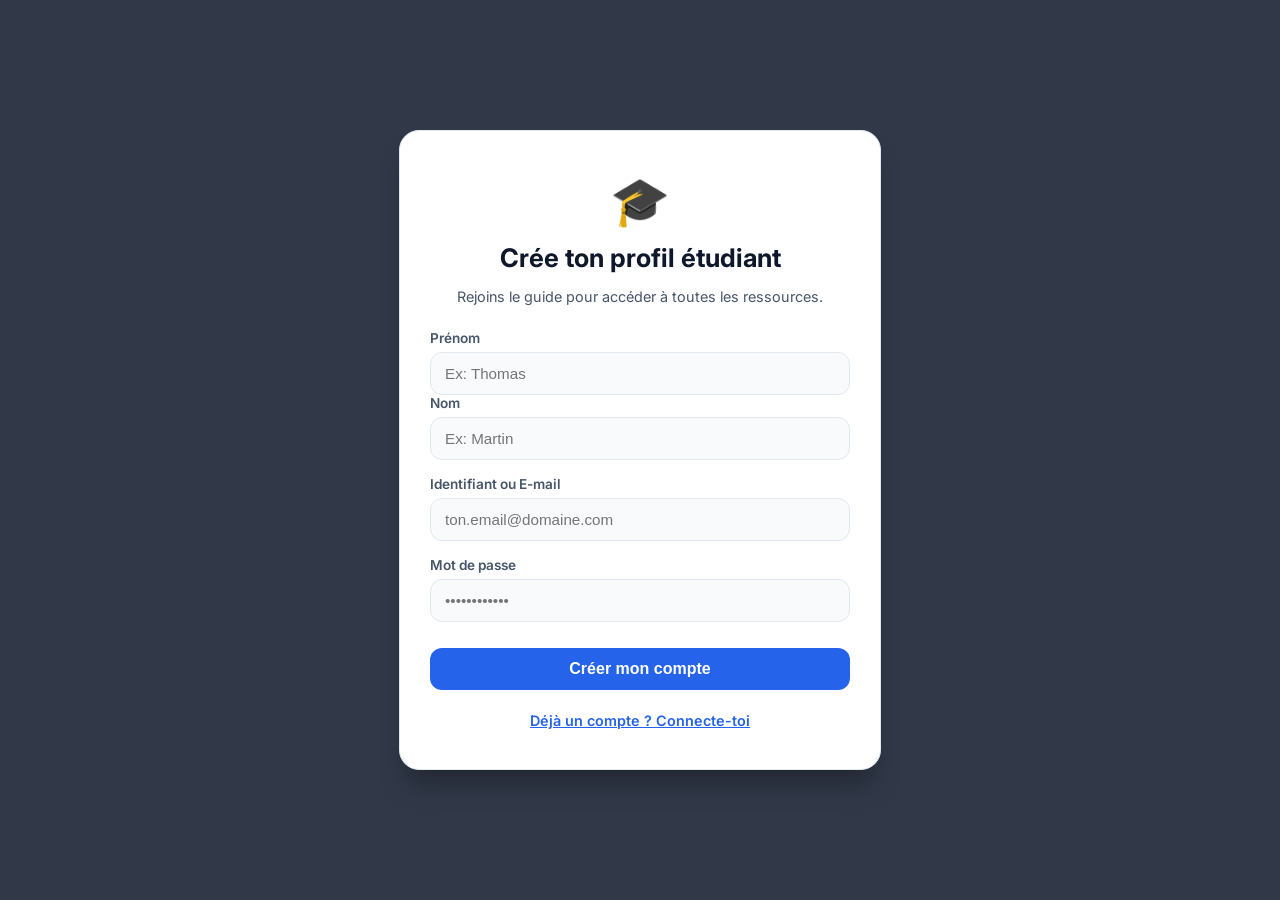
==== commit 41856fef: "Update index1.html" ====
--- a/index1.html
+++ b/index1.html
@@ -4,6 +4,7 @@
     <meta charset="UTF-8">
     <meta name="viewport" content="width=device-width, initial-scale=1.0">
     <title>Guide de Survie Étudiante — Version 2</title>
+    <link href="https://fonts.googleapis.com/css2?family=Inter:wght@400;500;600;700;800&display=swap" rel="stylesheet">
     <style>
         /* --- STYLES GÉNÉRAUX & DESIGN AMÉLIORÉ --- */
         :root {
@@ -17,6 +18,7 @@
             --card-title: #0f172a;
             --primary-color: #2563eb;
             --primary-hover: #1d4ed8;
+            --icon-bg: #eff6ff;
         }
 
         [data-theme="dark"] {
@@ -30,10 +32,11 @@
             --card-title: #f8fafc;
             --primary-color: #3b82f6;
             --primary-hover: #2563eb;
+            --icon-bg: rgba(59, 130, 246, 0.15);
         }
 
         body {
-            font-family: 'Inter', 'Segoe UI', Tahoma, Geneva, Verdana, sans-serif;
+            font-family: 'Inter', sans-serif;
             background-color: var(--bg-color);
             margin: 0;
             padding: 0;
@@ -45,14 +48,14 @@
             background: var(--header-bg);
             color: white;
             text-align: center;
-            padding: 35px 20px;
+            padding: 40px 20px;
             position: relative;
             box-shadow: 0 4px 6px -1px rgba(0, 0, 0, 0.1);
         }
 
         header h1 {
             margin: 0;
-            font-size: 2.2rem;
+            font-size: 2.3rem;
             font-weight: 800;
             letter-spacing: -0.025em;
         }
@@ -98,10 +101,12 @@
 
         .emergency-btn:hover {
             background: #dc2626;
+            transform: scale(1.03);
         }
 
         .theme-toggle-btn:hover, .hamburger-dots:hover {
             background: rgba(255, 255, 255, 0.3);
+            transform: scale(1.05);
         }
 
         /* Menu déroulant épuré */
@@ -150,26 +155,37 @@
             padding: 0 20px;
         }
 
-        /* MENU DES BOUTONS DE CATÉGORIES */
+        /* MENU DES BOUTONS DE CATÉGORIES (Mobile scrollable) */
         .categories-nav {
             display: flex;
             justify-content: center;
-            gap: 10px;
+            gap: 12px;
             flex-wrap: wrap;
-            margin-bottom: 35px;
+            margin-bottom: 40px;
+        }
+
+        @media (max-width: 768px) {
+            .categories-nav {
+                justify-content: flex-start;
+                overflow-x: auto;
+                flex-wrap: nowrap;
+                padding-bottom: 10px;
+                -webkit-overflow-scrolling: touch;
+            }
         }
 
         .category-btn {
             background: var(--card-bg);
             border: 1px solid var(--border-color);
             border-radius: 14px;
-            padding: 12px 14px;
+            padding: 12px 16px;
             display: flex;
             flex-direction: column;
             align-items: center;
             cursor: pointer;
             min-width: 100px;
-            transition: all 0.25s ease;
+            flex-shrink: 0;
+            transition: all 0.25s cubic-bezier(0.4, 0, 0.2, 1);
             color: var(--text-color);
             box-shadow: 0 2px 4px rgba(0,0,0,0.02);
         }
@@ -177,18 +193,18 @@
         .category-btn:hover {
             border-color: var(--primary-color);
             transform: translateY(-3px);
-            box-shadow: 0 4px 12px rgba(37, 99, 235, 0.1);
+            box-shadow: 0 6px 15px rgba(37, 99, 235, 0.1);
         }
 
         .category-btn.active {
             background-color: var(--primary-color);
             border-color: var(--primary-color);
             color: white;
-            box-shadow: 0 4px 12px rgba(37, 99, 235, 0.25);
+            box-shadow: 0 6px 15px rgba(37, 99, 235, 0.25);
         }
 
         .category-icon {
-            font-size: 1.7rem;
+            font-size: 1.6rem;
             margin-bottom: 6px;
         }
 
@@ -204,64 +220,78 @@
 
         .tab-content.active {
             display: block;
-            animation: fadeIn 0.3s ease;
+            animation: fadeIn 0.35s cubic-bezier(0.16, 1, 0.3, 1);
         }
 
         @keyframes fadeIn {
-            from { opacity: 0; transform: translateY(8px); }
+            from { opacity: 0; transform: translateY(10px); }
             to { opacity: 1; transform: translateY(0); }
         }
 
         /* GRILLE ET CARTES */
         .section-title {
-            font-size: 1.6rem;
+            font-size: 1.7rem;
             color: var(--card-title);
             margin-bottom: 25px;
             text-align: center;
-            font-weight: 700;
+            font-weight: 800;
+            letter-spacing: -0.02em;
         }
 
         .grid-container {
             display: grid;
             grid-template-columns: repeat(auto-fit, minmax(280px, 1fr));
-            gap: 22px;
+            gap: 24px;
         }
 
         .card {
             background: var(--card-bg);
-            border-radius: 16px;
-            padding: 24px;
-            box-shadow: 0 4px 15px rgba(0, 0, 0, 0.03);
+            border-radius: 18px;
+            padding: 28px;
+            box-shadow: 0 4px 20px rgba(0, 0, 0, 0.03);
             text-align: center;
             display: flex;
             flex-direction: column;
             justify-content: space-between;
             border: 1px solid var(--border-color);
-            transition: transform 0.2s, box-shadow 0.2s;
+            transition: all 0.3s cubic-bezier(0.4, 0, 0.2, 1);
         }
 
         .card:hover {
-            transform: translateY(-2px);
-            box-shadow: 0 8px 25px rgba(0, 0, 0, 0.06);
-        }
-
-        .card-icon {
-            font-size: 2.5rem;
-            margin-bottom: 12px;
+            transform: translateY(-4px);
+            box-shadow: 0 12px 30px rgba(0, 0, 0, 0.07);
+            border-color: var(--primary-color);
+        }
+
+        .card-icon-wrapper {
+            width: 60px;
+            height: 60px;
+            background: var(--icon-bg);
+            border-radius: 50%;
+            display: flex;
+            align-items: center;
+            justify-content: center;
+            margin: 0 auto 16px auto;
+            font-size: 1.8rem;
+            transition: transform 0.3s;
+        }
+
+        .card:hover .card-icon-wrapper {
+            transform: scale(1.1);
         }
 
         .card h3 {
-            margin: 0 0 10px 0;
-            font-size: 1.15rem;
+            margin: 0 0 12px 0;
+            font-size: 1.2rem;
             color: var(--card-title);
             font-weight: 700;
         }
 
         .card p {
-            font-size: 0.92rem;
+            font-size: 0.93rem;
             color: var(--card-text);
-            line-height: 1.5;
-            margin-bottom: 20px;
+            line-height: 1.6;
+            margin-bottom: 22px;
             text-align: left;
         }
 
@@ -270,16 +300,19 @@
             background-color: var(--primary-color);
             color: white;
             text-decoration: none;
-            padding: 10px 18px;
-            border-radius: 10px;
+            padding: 11px 20px;
+            border-radius: 12px;
             font-weight: 600;
             font-size: 0.9rem;
             margin-top: auto;
-            transition: background-color 0.2s;
+            transition: background-color 0.2s, transform 0.2s;
+            border: none;
+            cursor: pointer;
         }
 
         .card-btn:hover {
             background-color: var(--primary-hover);
+            transform: translateY(-1px);
         }
 
         /* --- CALCULATEUR DE BUDGET --- */
@@ -288,8 +321,8 @@
             margin: 0 auto;
             background: var(--card-bg);
             padding: 35px;
-            border-radius: 16px;
-            box-shadow: 0 4px 15px rgba(0,0,0,0.03);
+            border-radius: 18px;
+            box-shadow: 0 4px 20px rgba(0,0,0,0.03);
             border: 1px solid var(--border-color);
         }
 
@@ -320,7 +353,7 @@
             border: 1px solid var(--border-color);
             background: var(--bg-color);
             color: var(--text-color);
-            border-radius: 8px;
+            border-radius: 10px;
             font-size: 0.95rem;
             text-align: right;
             outline: none;
@@ -329,7 +362,7 @@
         .budget-result {
             background: var(--bg-color);
             padding: 22px;
-            border-radius: 12px;
+            border-radius: 14px;
             border: 1px solid var(--border-color);
             text-align: center;
         }
@@ -341,7 +374,7 @@
         }
 
         .budget-result p {
-            font-size: 1.3rem;
+            font-size: 1.4rem;
             font-weight: 800;
             margin: 0;
         }
@@ -352,8 +385,8 @@
             margin: 0 auto;
             background: var(--card-bg);
             padding: 35px;
-            border-radius: 16px;
-            box-shadow: 0 4px 15px rgba(0,0,0,0.03);
+            border-radius: 18px;
+            box-shadow: 0 4px 20px rgba(0,0,0,0.03);
             border: 1px solid var(--border-color);
         }
 
@@ -369,7 +402,7 @@
             border: 1px solid var(--border-color);
             background: var(--bg-color);
             color: var(--text-color);
-            border-radius: 10px;
+            border-radius: 12px;
             font-size: 0.95rem;
             outline: none;
         }
@@ -389,7 +422,7 @@
             align-items: center;
             background: var(--bg-color);
             padding: 14px 18px;
-            border-radius: 12px;
+            border-radius: 14px;
             border: 1px solid var(--border-color);
         }
 
@@ -403,7 +436,7 @@
             color: white;
             border: none;
             padding: 6px 12px;
-            border-radius: 8px;
+            border-radius: 10px;
             cursor: pointer;
             font-size: 0.85rem;
             font-weight: 600;
@@ -465,8 +498,8 @@
             margin: 0 auto;
             background: var(--card-bg);
             padding: 35px;
-            border-radius: 16px;
-            box-shadow: 0 4px 15px rgba(0,0,0,0.03);
+            border-radius: 18px;
+            box-shadow: 0 4px 20px rgba(0,0,0,0.03);
             border: 1px solid var(--border-color);
         }
 
@@ -481,7 +514,7 @@
             border: 1px solid var(--border-color);
             background: var(--bg-color);
             color: var(--text-color);
-            border-radius: 10px;
+            border-radius: 12px;
             font-size: 0.95rem;
             outline: none;
             font-family: inherit;
@@ -515,7 +548,7 @@
             width: 90%;
             max-width: 420px;
             text-align: center;
-            animation: slideUp 0.4s ease-out;
+            animation: slideUp 0.4s cubic-bezier(0.16, 1, 0.3, 1);
             color: var(--text-color);
             border: 1px solid var(--border-color);
         }
@@ -564,7 +597,7 @@
         .auth-form input {
             padding: 12px 14px;
             border: 1px solid var(--border-color);
-            border-radius: 10px;
+            border-radius: 12px;
             font-size: 0.95rem;
             outline: none;
             background-color: var(--bg-color);
@@ -576,7 +609,7 @@
             color: white;
             padding: 12px;
             border: none;
-            border-radius: 10px;
+            border-radius: 12px;
             font-size: 1rem;
             cursor: pointer;
             font-weight: 700;
@@ -606,7 +639,7 @@
             margin-top: 12px;
             background-color: rgba(239, 68, 68, 0.1);
             padding: 10px;
-            border-radius: 8px;
+            border-radius: 10px;
             display: none;
         }
 
@@ -630,7 +663,7 @@
             color: white;
             border: none;
             padding: 6px 14px;
-            border-radius: 8px;
+            border-radius: 10px;
             cursor: pointer;
             font-weight: 600;
             font-size: 0.85rem;
@@ -792,31 +825,31 @@
             </p>
             <div class="grid-container">
                 <div class="card" style="border-top: 4px solid #ef4444;">
-                    <div class="card-icon">🇪🇺</div>
+                    <div class="card-icon-wrapper" style="background: rgba(239, 68, 68, 0.1);">🇪🇺</div>
                     <h3>112 — Urgence Européenne</h3>
                     <p>Numéro d'urgence unique valable dans toute l'Union Européenne pour joindre les secours rapidement.</p>
                     <a href="tel:112" class="card-btn" style="background-color: #ef4444;">Appeler le 112</a>
                 </div>
                 <div class="card" style="border-top: 4px solid #ef4444;">
-                    <div class="card-icon">🚑</div>
+                    <div class="card-icon-wrapper" style="background: rgba(239, 68, 68, 0.1);">🚑</div>
                     <h3>15 — SAMU (Urgences Médicales)</h3>
                     <p>En cas de problème médical grave ou d'urgence vitale nécessitant une ambulance ou un médecin urgentiste.</p>
                     <a href="tel:15" class="card-btn" style="background-color: #ef4444;">Appeler le 15</a>
                 </div>
                 <div class="card" style="border-top: 4px solid #ef4444;">
-                    <div class="card-icon">👮</div>
+                    <div class="card-icon-wrapper" style="background: rgba(239, 68, 68, 0.1);">👮</div>
                     <h3>17 — Police Secours</h3>
                     <p>En cas d'agression, de cambriolage ou de situation nécessitant l'intervention immédiate des forces de l'ordre.</p>
                     <a href="tel:17" class="card-btn" style="background-color: #ef4444;">Appeler le 17</a>
                 </div>
                 <div class="card" style="border-top: 4px solid #ef4444;">
-                    <div class="card-icon">🚒</div>
+                    <div class="card-icon-wrapper" style="background: rgba(239, 68, 68, 0.1);">🚒</div>
                     <h3>18 — Pompiers</h3>
                     <p>Pour tout incendie, accident domestique ou situation de péril immédiat nécessitant les sapeurs-pompiers.</p>
                     <a href="tel:18" class="card-btn" style="background-color: #ef4444;">Appeler le 18</a>
                 </div>
                 <div class="card" style="border-top: 4px solid var(--primary-color);">
-                    <div class="card-icon">🧠</div>
+                    <div class="card-icon-wrapper">🧠</div>
                     <h3>Soutien Psychologique d'Urgence</h3>
                     <p>Ligne d'écoute et de soutien psychologique dédiée aux étudiants en détresse via le dispositif Santé Psy Étudiant.</p>
                     <a href="https://santepsy.etudiant.gouv.fr/" target="_blank" class="card-btn">Accéder à Santé Psy</a>
@@ -832,19 +865,19 @@
             </p>
             <div class="grid-container">
                 <div class="card">
-                    <div class="card-icon">📱</div>
-                    <h3>1. Téléphone & Carte SIM</h3>
-                    <p><strong>Attention :</strong> N'achète surtout pas de puce à l'aéroport (tarifs excessifs). Profite du wifi des gares/aéroports.<br><br>Si tu prends <em>Lyca Mobile</em> en arrivant, enregistre-la rapidement. Pour des forfaits étudiants économiques sur le long terme, choisis un opérateur comme <strong>Lebara</strong>.</p>
-                    <a href="https://www.google.com/search?q=Lebara+forfait+etudiant" target="_blank" class="card-btn">Offres Lebara</a>
-                </div>
-                <div class="card">
-                    <div class="card-icon">🏦</div>
-                    <h3>2. Ouverture de Compte Bancaire</h3>
-                    <p>Indispensable pour déposer ton argent et recevoir la CAF/bourses.<br><br><strong>Meilleures banques étudiantes :</strong> <em>LCL</em> et <em>BNP Paribas</em>.<br><strong>Documents :</strong> Justificatif de retrait du pays d'origine, pièce d'identité et justificatif de domicile ou d'hébergement.</p>
-                    <a href="https://www.google.com/search?q=banque+etudiante+LCL+BNP" target="_blank" class="card-btn">Trouver une agence</a>
-                </div>
-                <div class="card">
-                    <div class="card-icon">🛂</div>
+                    <div class="card-icon-wrapper">📱</div>
+                    <h3>1. Téléphone & Bons Plans Parrainage</h3>
+                    <p><strong>Attention :</strong> N'achète surtout pas de puce à l'aéroport (tarifs excessifs). Profite du wifi des gares/aéroports.<br><br><strong>Offre -50% Lebara :</strong> Je dispose d'un lien de parrainage exclusif pour obtenir -50% sur tes 2 premiers mois. Contacte-moi directement pour que je t'envoie le lien !</p>
+                    <button class="card-btn" onclick="openCategory(event, 'contact')">Demander mon lien Lebara</button>
+                </div>
+                <div class="card">
+                    <div class="card-icon-wrapper">🏦</div>
+                    <h3>2. Compte Bancaire & Parrainage (Boursorama / Hello Bank)</h3>
+                    <p>Indispensable pour déposer ton argent et recevoir la CAF/bourses.<br><br><strong>Important :</strong> Pour ouvrir un compte bancaire (notamment en ligne), tu dois posséder un <strong>titre de séjour valide</strong>.<br><br>Tu souhaites toucher une prime de parrainage chez <strong>Boursorama</strong> ou <strong>Hello Bank</strong> ? Écris-moi pour obtenir mes liens d'invitation !</p>
+                    <button class="card-btn" onclick="openCategory(event, 'contact')">Demander mes liens banques</button>
+                </div>
+                <div class="card">
+                    <div class="card-icon-wrapper">🛂</div>
                     <h3>3. Procédure Titre de Séjour (Visa)</h3>
                     <p>À faire d'urgence les premiers jours avant l'expiration de ton visa sur la plateforme officielle de l'Administration des Étrangers en France (ANEF).</p>
                     <a href="https://administration-etrangers-en-france.interieur.gouv.fr/" target="_blank" class="card-btn">Accéder à l'ANEF</a>
@@ -854,22 +887,28 @@
 
         <!-- 2. DÉMARCHES -->
         <div id="demarches" class="tab-content">
-            <h2 class="section-title">📋 Démarches Administratives</h2>
+            <h2 class="section-title">📋 Démarches Administratives & Bancaires</h2>
             <div class="grid-container">
                 <div class="card">
-                    <div class="card-icon">🛂</div>
+                    <div class="card-icon-wrapper">🛂</div>
                     <h3>Validation du Visa (VLS-TS)</h3>
                     <p>Obligatoire dans les 3 mois suivant ton arrivée en France sur la plateforme ANEF.</p>
                     <a href="https://administration-etrangers-en-france.interieur.gouv.fr/" target="_blank" class="card-btn">Valider mon visa</a>
                 </div>
                 <div class="card">
-                    <div class="card-icon">🏛️</div>
+                    <div class="card-icon-wrapper">🏛️</div>
                     <h3>Titre de Séjour</h3>
                     <p>Demandes de renouvellement et suivi de dossier en ligne sur l'ANEF.</p>
                     <a href="https://administration-etrangers-en-france.interieur.gouv.fr/" target="_blank" class="card-btn">Accéder à l'ANEF</a>
                 </div>
                 <div class="card">
-                    <div class="card-icon">📑</div>
+                    <div class="card-icon-wrapper">💳</div>
+                    <h3>Comparatif des 10 Meilleures Banques</h3>
+                    <p>Consulte le comparatif détaillé des meilleures banques pour étudiants en France (frais réduits, cartes gratuites, offres de bienvenue).</p>
+                    <a href="https://www.google.com/search?q=meilleures+banques+etudiants+france" target="_blank" class="card-btn">Voir le comparatif</a>
+                </div>
+                <div class="card">
+                    <div class="card-icon-wrapper">📑</div>
                     <h3>Attestation CVEC</h3>
                     <p>Contribution Vie Étudiante et de Campus à obtenir avant l'inscription universitaire.</p>
                     <a href="https://cvec.etudiant.gouv.fr/" target="_blank" class="card-btn">Obtenir la CVEC</a>
@@ -885,19 +924,19 @@
             </p>
             <div class="grid-container">
                 <div class="card">
-                    <div class="card-icon">🏢</div>
+                    <div class="card-icon-wrapper">🏢</div>
                     <h3>Logement Crous</h3>
                     <p>Chambres et studios universitaires publics via le Dossier Social Étudiant (DSE).</p>
                     <a href="https://www.google.com/search?q=trouverunlogement.lescrous.fr" target="_blank" class="card-btn">Rechercher au Crous</a>
                 </div>
                 <div class="card">
-                    <div class="card-icon">🛡️</div>
+                    <div class="card-icon-wrapper">🛡️</div>
                     <h3>Garant Visale</h3>
                     <p>Caution locative gratuite accordée par Action Logement pour sécuriser ton bail.</p>
                     <a href="https://www.visale.fr/" target="_blank" class="card-btn">Demander Visale</a>
                 </div>
                 <div class="card">
-                    <div class="card-icon">🏡</div>
+                    <div class="card-icon-wrapper">🏡</div>
                     <h3>Résidences Privées & Gestionnaires</h3>
                     <p>Un large choix de résidences étudiantes partenaires à travers la France :<br>
                     • <strong>Fac Habitat & Arpej</strong><br>
@@ -909,7 +948,7 @@
                     <a href="https://www.google.com/search?q=residence+etudiante+privee+france" target="_blank" class="card-btn">Explorer les résidences</a>
                 </div>
                 <div class="card">
-                    <div class="card-icon">🔍</div>
+                    <div class="card-icon-wrapper">🔍</div>
                     <h3>Plateformes Généralistes</h3>
                     <p>Consulte également les annonces vérifiées sur <strong>SeLoger</strong>, <strong>Studapart</strong> ou <strong>Lokaviz</strong> pour multiplier tes chances.</p>
                     <a href="https://www.seloger.com/" target="_blank" class="card-btn">Voir SeLoger</a>
@@ -963,19 +1002,19 @@
             <h2 class="section-title">🎟️ Bons Plans Culture, Loisirs & Sport</h2>
             <div class="grid-container">
                 <div class="card">
-                    <div class="card-icon">🎨</div>
+                    <div class="card-icon-wrapper">🎨</div>
                     <h3>Pass Culture</h3>
                     <p>Profite de subventions, de places de cinéma à tarif réduit, de théâtres et d'expositions gratuites ou à prix cassés pour les jeunes.</p>
                     <a href="https://pass.culture.fr/" target="_blank" class="card-btn">Découvrir le Pass Culture</a>
                 </div>
                 <div class="card">
-                    <div class="card-icon">⚽</div>
+                    <div class="card-icon-wrapper">⚽</div>
                     <h3>Sport Universitaire (SUAPS)</h3>
                     <p>Pratique des dizaines d'activités sportives (fitness, natation, sports collectifs, escalade) directement sur ton campus à tarif préférentiel étudiant.</p>
                     <a href="https://www.google.com/search?q=SUAPS+sport+universitaire+france" target="_blank" class="card-btn">Trouver le SUAPS</a>
                 </div>
                 <div class="card">
-                    <div class="card-icon">📚</div>
+                    <div class="card-icon-wrapper">📚</div>
                     <h3>Bibliothèques & Espaces de Révision</h3>
                     <p>Accède gratuitement à un large choix d'espaces de travail calmes et documentés à travers la France :<br>
                     • <strong>La BPI</strong> (Bibliothèque Publique d'Information au Centre Pompidou à Paris)<br>
@@ -992,19 +1031,19 @@
             <h2 class="section-title">💻 Réussite Étudiante & Outils Numériques</h2>
             <div class="grid-container">
                 <div class="card">
-                    <div class="card-icon">🗣️</div>
+                    <div class="card-icon-wrapper">🗣️</div>
                     <h3>Apprentissage des Langues (FLE)</h3>
                     <p>Améliore ton français (Français Langue Étrangère) grâce à des plateformes et cours de soutien en ligne adaptés aux étudiants internationaux.</p>
                     <a href="https://www.fle.fr/" target="_blank" class="card-btn">Ressources FLE</a>
                 </div>
                 <div class="card">
-                    <div class="card-icon">📄</div>
+                    <div class="card-icon-wrapper">📄</div>
                     <h3>CV & Lettre de Motivation</h3>
                     <p>Conseils clés pour rédiger ton CV aux normes françaises sur une seule page et structurer ta lettre de motivation formelle.</p>
                     <a href="https://www.welcomethejungle.com/fr/articles/modele-cv-etudiant" target="_blank" class="card-btn">Modèles & Astuces CV</a>
                 </div>
                 <div class="card">
-                    <div class="card-icon">📂</div>
+                    <div class="card-icon-wrapper">📂</div>
                     <h3>Outils Bureautiques (LibreOffice)</h3>
                     <p>Télécharge gratuitement la suite bureautique indispensable (traitement de texte, tableur) pour rédiger tes mémoires et rapports universitaires.</p>
                     <a href="https://www.libreoffice.org/download/download/" target="_blank" class="card-btn">Télécharger LibreOffice</a>
@@ -1017,13 +1056,13 @@
             <h2 class="section-title">🚆 Transports & Vie Pratique</h2>
             <div class="grid-container">
                 <div class="card">
-                    <div class="card-icon">🎫</div>
+                    <div class="card-icon-wrapper">🎫</div>
                     <h3>Transports (Imagine R)</h3>
                     <p>Abonnements de transports en commun à tarifs préférentiels en Île-de-France pour les jeunes.</p>
                     <a href="https://www.iledefrance-mobilites.fr/" target="_blank" class="card-btn">Souscrire Imagine R</a>
                 </div>
                 <div class="card">
-                    <div class="card-icon">📉</div>
+                    <div class="card-icon-wrapper">📉</div>
                     <h3>Réduction Passe Navigo (-75% via la CSS)</h3>
                     <p>Si tu bénéficies de la CSS, ton Passe Navigo mensuel revient à <strong>~22 €</strong>.<br><br><strong>Procédure :</strong> Va sur <em>solidaritetransport.fr</em> avec ton attestation CSS.</p>
                     <a href="https://www.solidaritetransport.fr/" target="_blank" class="card-btn">Faire la demande</a>
@@ -1039,7 +1078,7 @@
             </p>
             <div class="grid-container">
                 <div class="card">
-                    <div class="card-icon">🔍</div>
+                    <div class="card-icon-wrapper">🔍</div>
                     <h3>Plateformes Généralistes & Offres</h3>
                     <p>Explore un large choix de sites pour postuler à des jobs étudiants ou des alternances :<br>
                     • <strong>LinkedIn & Indeed</strong><br>
@@ -1049,7 +1088,7 @@
                     <a href="https://fr.indeed.com/" target="_blank" class="card-btn">Chercher sur Indeed</a>
                 </div>
                 <div class="card">
-                    <div class="card-icon">⚡</div>
+                    <div class="card-icon-wrapper">⚡</div>
                     <h3>Missions Courtes & Services à la Personne</h3>
                     <p>Pour des missions flexibles adaptées à ton emploi du temps de cours :<br>
                     • <strong>Side & Student Pop</strong><br>
@@ -1058,7 +1097,7 @@
                     <a href="https://www.studentpop.fr/" target="_blank" class="card-btn">Voir Student Pop</a>
                 </div>
                 <div class="card">
-                    <div class="card-icon">⏱️</div>
+                    <div class="card-icon-wrapper">⏱️</div>
                     <h3>Règles & Quotas de Travail</h3>
                     <p>Le temps de travail étudiant est réglementé. Pour les étudiants étrangers soumis à autorisation ou formalités spécifiques, veille à respecter les plafonds légaux (et les quotas horaires annuels) pour ne pas rencontrer de difficultés lors du renouvellement en préfecture.</p>
                     <a href="https://www.service-public.fr/particuliers/vosdroits/F2713" target="_blank" class="card-btn">Consulter la réglementation</a>
@@ -1074,25 +1113,25 @@
             </p>
             <div class="grid-container">
                 <div class="card">
-                    <div class="card-icon">🍲</div>
+                    <div class="card-icon-wrapper">🍲</div>
                     <h3>Les Restos du Cœur & Secours (Populaire / Catholique)</h3>
                     <p>Distributions hebdomadaires de denrées et kits d'hygiène.<br><br><strong>Comment faire :</strong> Rends-toi sur place muni d'une pièce d'identité et d'un certificat de scolarité.</p>
                     <a href="https://www.restosducoeur.org/" target="_blank" class="card-btn">Trouver un centre</a>
                 </div>
                 <div class="card">
-                    <div class="card-icon">📦</div>
+                    <div class="card-icon-wrapper">📦</div>
                     <h3>Association Linkee</h3>
                     <p>Distribution de colis alimentaires frais et de qualité pour les étudiants.<br><br><strong>Comment faire :</strong> Inscription en ligne pour réserver ton panier.</p>
                     <a href="https://www.linkee.co/" target="_blank" class="card-btn">S'inscrire sur Linkee</a>
                 </div>
                 <div class="card">
-                    <div class="card-icon">🎒</div>
+                    <div class="card-icon-wrapper">🎒</div>
                     <h3>Association Cop1</h3>
                     <p>Distributions massives de paniers repas et produits d'hygiène gratuits.<br><br><strong>Comment faire :</strong> Inscription en ligne sur leur site.</p>
                     <a href="https://cop1.fr/" target="_blank" class="card-btn">Voir le site de Cop1</a>
                 </div>
                 <div class="card">
-                    <div class="card-icon">📱</div>
+                    <div class="card-icon-wrapper">📱</div>
                     <h3>Du Beurre Dans Leurs Épinards</h3>
                     <p>Association active sur les réseaux sociaux pour des coups de pouce alimentaires.<br><br><strong>Comment faire :</strong> Reste branché(e) sur leur Instagram pour choper les liens d'inscription.</p>
                     <a href="https://www.instagram.com/dubeurredansleursepinards?rpxt=ejNxcnJxN2Mzbm5s" target="_blank" class="card-btn">Voir leur Instagram</a>
@@ -1144,11 +1183,11 @@
         <div id="contact" class="tab-content">
             <h2 class="section-title">✉️ Contacte-moi</h2>
             <div class="contact-container">
-                <p style="text-align: center; color: var(--card-text); margin-bottom: 20px;">Tu n'as pas trouvé de réponse à ta question dans le guide ? Envoie-moi un message !</p>
+                <p style="text-align: center; color: var(--card-text); margin-bottom: 20px;">Tu souhaites obtenir mes liens de parrainage (Lebara, Boursorama, Hello Bank) ou tu as une question ? Envoie-moi un message !</p>
                 <form action="https://formspree.io/f/maeqlnre" method="POST" class="contact-form">
                     <input type="text" name="name" placeholder="Ton nom et prénom" required>
                     <input type="email" name="email" placeholder="Ton adresse e-mail" required>
-                    <textarea name="message" placeholder="Écris ton message ou ta question ici..." required></textarea>
+                    <textarea name="message" placeholder="Écris ton message ici (ex: Je veux mon lien Lebara / Boursorama...)..." required></textarea>
                     <button type="submit" class="auth-btn">Envoyer le message</button>
                 </form>
             </div>
